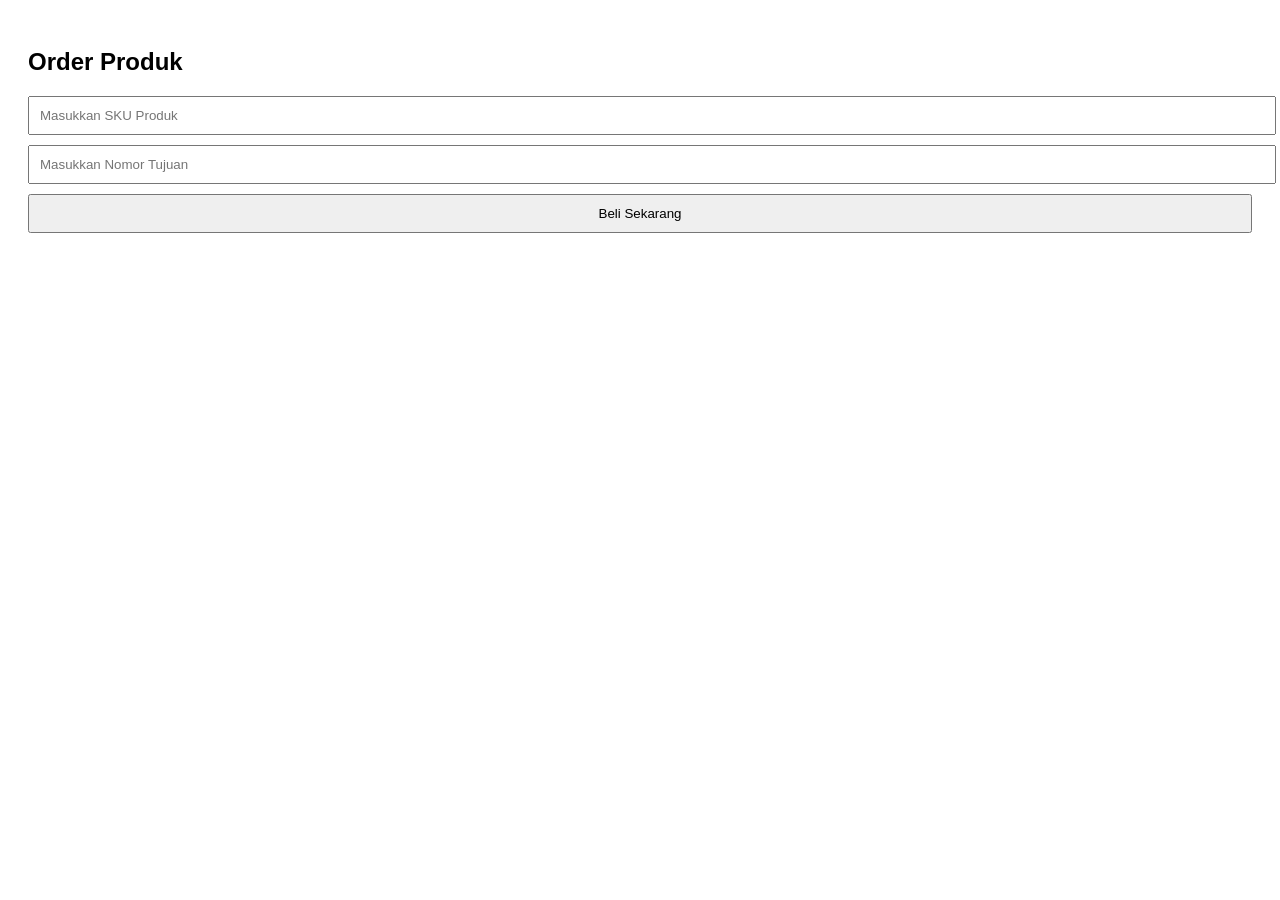
==== index.html @ 1267fb80 "Add files via upload" ====
<!DOCTYPE html>
<html>
<head>
  <meta charset="UTF-8">
  <meta name="viewport" content="width=device-width, initial-scale=1.0">
  <title>Order Form</title>
  <style>
    body { font-family: sans-serif; padding: 20px; }
    input, button { display: block; width: 100%; padding: 10px; margin: 10px 0; }
  </style>
</head>
<body>
  <h2>Order Produk</h2>
  <input type="text" id="sku" placeholder="Masukkan SKU Produk">
  <input type="text" id="tujuan" placeholder="Masukkan Nomor Tujuan">
  <button onclick="kirimOrder()">Beli Sekarang</button>

  <script>
    // GANTI DENGAN URL WEB APP ANDA DARI GOOGLE APPS SCRIPT
    const API_URL = "https://script.google.com/macros/s/AKfycbwaFBjSvjKHlTx7A2gj6KXac9fMoCgUb1Ox3j8fyw6FF_tI7rXYzK_Td2qmSdfHyTf3CA/exec";

    function kirimOrder() {
      const data = {
        action: "order",
        sku: document.getElementById('sku').value,
        tujuan: document.getElementById('tujuan').value
      };

      fetch(API_URL, {
        method: "POST",
        mode: "no-cors",
        headers: { "Content-Type": "application/json" },
        body: JSON.stringify(data)
      })
      .then(() => alert("Pesanan sedang diproses!"))
      .catch(err => alert("Error: " + err));
    }
  </script>
</body>
</html>
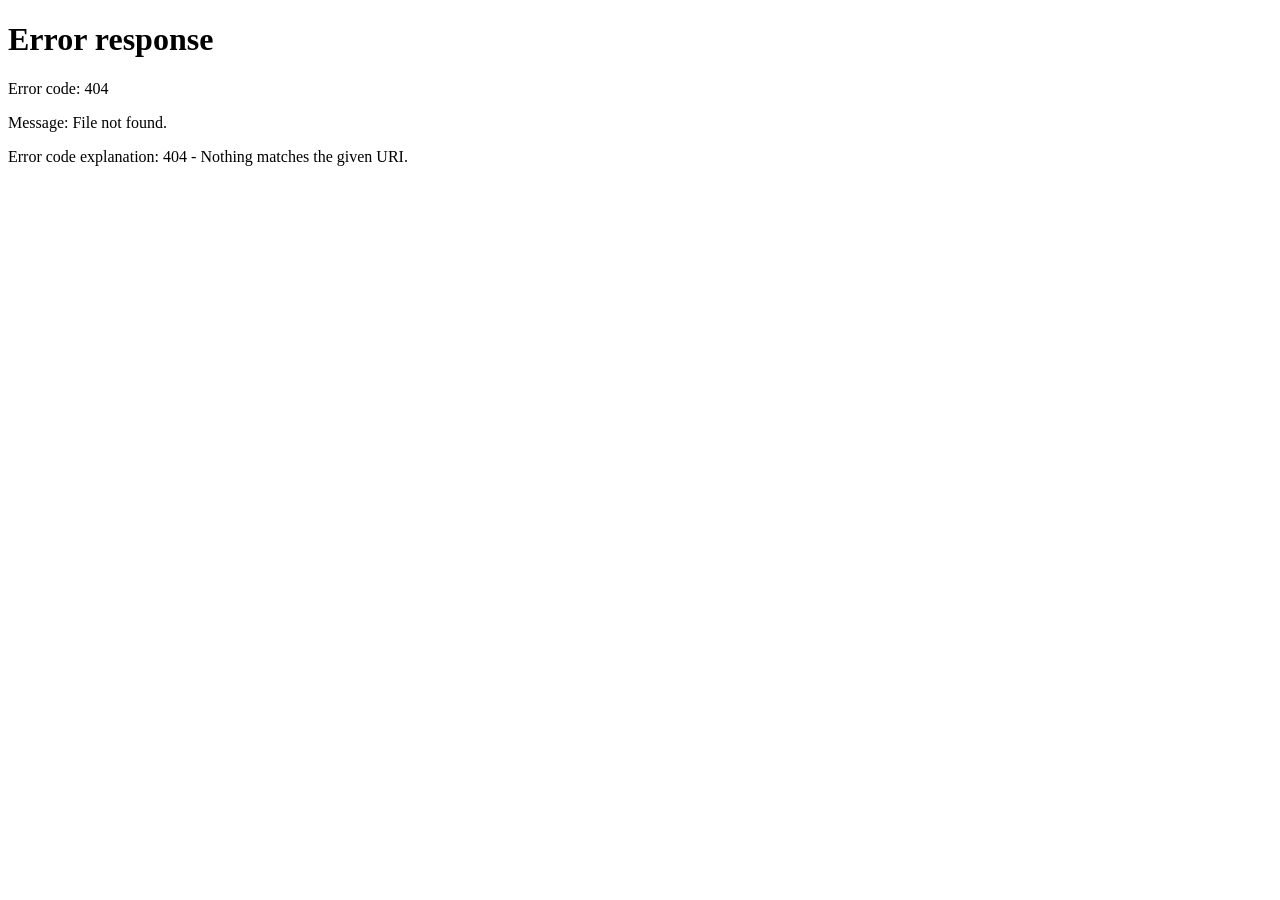
==== commit 27c5e9ab: "Update index.html" ====
--- a/index.html
+++ b/index.html
@@ -1,40 +1,597 @@
 <!DOCTYPE html>
-<html>
+<html lang="id">
 <head>
   <meta charset="UTF-8">
   <meta name="viewport" content="width=device-width, initial-scale=1.0">
-  <title>Order Form</title>
+  <title>Dashboard Member</title>
+  <link rel="stylesheet" href="https://cdnjs.cloudflare.com/ajax/libs/bootstrap/5.3.0/css/bootstrap.min.css">
+  <link rel="stylesheet" href="https://cdnjs.cloudflare.com/ajax/libs/font-awesome/6.4.0/css/all.min.css">
   <style>
-    body { font-family: sans-serif; padding: 20px; }
-    input, button { display: block; width: 100%; padding: 10px; margin: 10px 0; }
+    body { background-color: #f4f6f9; padding-bottom: 90px; overflow-x: hidden; font-family: 'Segoe UI', Tahoma, Geneva, Verdana, sans-serif; }
+    
+    /* FIX HEADER: DESAIN BERSIH & TIDAK MENUMPUK */
+    .navbar { box-shadow: 0 4px 12px rgba(0,0,0,0.15); padding: 10px 15px; background-color: #1e2229; border-bottom: 3px solid #0d6efd; }
+    .user-profile-info { display: flex; flex-direction: column; line-height: 1.2; }
+    .user-profile-info .m-id { font-size: 0.75rem; color: #a0aec0; }
+    .sub-header-bar { background: #2d3748; padding: 10px 15px; display: flex; justify-content: space-between; align-items: center; color: white; box-shadow: inset 0 2px 4px rgba(0,0,0,0.1); }
+    .sub-header-bar .wallet-info { display: flex; align-items: center; gap: 8px; }
+    .sub-header-bar .wallet-info .amount { font-size: 1.2rem; font-weight: 700; color: #2ecc71; }
+    
+    /* STYLING SIDEBAR BUKA TUTUP */
+    .sidebar {
+      position: fixed; top: 0; left: -280px; width: 280px; height: 100%;
+      background-color: #1a202c; color: #fff; z-index: 1050;
+      transition: all 0.3s cubic-bezier(0.4, 0, 0.2, 1); box-shadow: 4px 0 15px rgba(0,0,0,0.3);
+    }
+    .sidebar.active { left: 0; }
+    .sidebar-header { padding: 20px; background-color: #11151c; display: flex; justify-content: space-between; align-items: center; border-bottom: 1px solid #2d3748; }
+    .sidebar-menu { padding: 15px 0; list-style: none; margin: 0; }
+    .sidebar-menu li a {
+      display: block; padding: 12px 20px; color: #e2e8f0; text-decoration: none;
+      font-weight: 500; transition: all 0.2s; border-left: 4px solid transparent;
+    }
+    .sidebar-menu li a:hover, .sidebar-menu li a.active {
+      background-color: #2d3748; color: #fff; border-left-color: #0d6efd;
+    }
+    .submenu { list-style: none; padding-left: 0; background-color: #141822; display: none; }
+    .submenu li a { padding: 10px 20px 10px 40px; font-size: 0.9rem; color: #cbd5e1; }
+    
+    .sidebar-overlay { position: fixed; top: 0; left: 0; width: 100%; height: 100%; background-color: rgba(0,0,0,0.6); z-index: 1040; display: none; backdrop-filter: blur(2px); }
+    .sidebar-overlay.active { display: block; }
+    
+    /* CONTAINER KONTEN */
+    .main-content { padding: 20px 12px; }
+    .panel-section { display: none; }
+    .panel-section.active { display: block; }
+    .table-container { background: white; border-radius: 12px; padding: 16px; box-shadow: 0 4px 6px rgba(0,0,0,0.02); border: 1px solid #e2e8f0; }
+    
+    /* STYLING MODUL LAYANAN CARDS - 4 KOLOM DI PREVIEW LAYAR HP */
+    .grid-layanan { display: grid; grid-template-columns: repeat(2, 1fr); gap: 12px; margin-bottom: 20px; }
+    .card-layanan {
+      background: #ffffff; border: 1px solid #e2e8f0; border-radius: 14px; padding: 15px;
+      text-align: center; cursor: pointer; transition: all 0.2s ease;
+      box-shadow: 0 4px 6px rgba(0,0,0,0.02);
+    }
+    .card-layanan:hover, .card-layanan.active {
+      border-color: #ff4757; background: #fff5f6; transform: translateY(-2px);
+      box-shadow: 0 6px 12px rgba(255, 71, 87, 0.1);
+    }
+    .card-layanan i { font-size: 1.5rem; margin-bottom: 8px; color: #4a5568; }
+    .card-layanan.active i { color: #ff4757; }
+    .card-layanan span { display: block; font-size: 0.8rem; font-weight: 700; text-transform: uppercase; color: #4a5568; }
+
+    /* STYLING SELEKSI BRAND / PROVIDER SCROLL HORIZONTAL */
+    .grid-brand { display: flex; gap: 10px; overflow-x: auto; padding-bottom: 10px; margin-bottom: 20px; -webkit-overflow-scrolling: touch; }
+    .grid-brand::-webkit-scrollbar { height: 4px; }
+    .grid-brand::-webkit-scrollbar-thumb { background: #cbd5e1; border-radius: 4px; }
+    .card-brand {
+      background: white; border: 1px solid #cbd5e1; border-radius: 20px; padding: 6px 16px;
+      font-size: 0.85rem; font-weight: 600; color: #4a5568; white-space: nowrap; cursor: pointer; transition: all 0.2s;
+    }
+    .card-brand:hover, .card-brand.active {
+      background: #ebf8ff; border-color: #3182ce; color: #3182ce; box-shadow: 0 2px 6px rgba(49, 130, 206, 0.2);
+    }
+
+    /* STYLING PILIH PAKET GRID BOX */
+    .grid-paket { display: grid; grid-template-columns: repeat(2, 1fr); gap: 12px; }
+    .card-paket {
+      background: #ffffff; border: 1px solid #e2e8f0; border-radius: 12px; padding: 14px;
+      cursor: pointer; transition: all 0.2s ease; position: relative; box-shadow: 0 2px 4px rgba(0,0,0,0.01);
+    }
+    .card-paket:hover {
+      border-color: #3182ce; background: #ebf8ff; transform: scale(1.02);
+    }
+    .card-paket .nama-pkt { font-size: 0.85rem; font-weight: 600; color: #2d3748; margin-bottom: 4px; display: -webkit-box; -webkit-line-clamp: 2; -webkit-box-orient: vertical; overflow: hidden; height: 36px; line-height: 1.2; }
+    .card-paket .harga-pkt { font-size: 0.9rem; font-weight: 700; color: #e53e3e; }
+    .card-paket .kode-pkt { font-size: 0.65rem; color: #a0aec0; font-family: monospace; }
+
+    /* MENU KERANJANG CHECKOUT / BOTTOM SHEET SLIDE UP */
+    .checkout-sheet {
+      position: fixed; bottom: -100%; left: 0; width: 100%;
+      background: white; border-top-left-radius: 20px; border-top-right-radius: 20px;
+      box-shadow: 0 -8px 24px rgba(0,0,0,0.15); z-index: 1060;
+      transition: bottom 0.3s cubic-bezier(0.4, 0, 0.2, 1); padding: 20px 16px;
+    }
+    .checkout-sheet.show { bottom: 0; }
+    .sheet-handle { width: 50px; height: 5px; background: #cbd5e1; border-radius: 10px; margin: -10px auto 15px auto; }
+
+    /* BADGE STATUS */
+    .badge-sukses { background-color: #198754; }
+    .badge-pending { background-color: #ffc107; color: #000; }
+    .badge-gagal { background-color: #dc3545; }
   </style>
 </head>
 <body>
-  <h2>Order Produk</h2>
-  <input type="text" id="sku" placeholder="Masukkan SKU Produk">
-  <input type="text" id="tujuan" placeholder="Masukkan Nomor Tujuan">
-  <button onclick="kirimOrder()">Beli Sekarang</button>
-
+
+  <div class="sidebar-overlay" id="sidebarOverlay" onclick="toggleSidebar()"></div>
+
+  <div class="sidebar" id="sidebarMenu">
+    <div class="sidebar-header">
+      <h5 class="mb-0 fw-bold text-primary"><i class="fa-solid fa-bars-staggered me-2"></i>Navigasi</h5>
+      <button class="btn btn-sm text-white-50" onclick="toggleSidebar()"><i class="fa-solid fa-xmark fs-4"></i></button>
+    </div>
+    <ul class="sidebar-menu">
+      <li>
+        <a href="#" onclick="toggleSubmenu(event)"><i class="fa-solid fa-box me-2"></i> Daftar Produk <i class="fa-solid fa-chevron-down float-end mt-1" style="font-size: 0.7rem;"></i></a>
+        <ul class="submenu" id="produkSubmenu" style="display: block;">
+          <li><a href="#" id="lnk-prabayar" class="active" onclick="bukaPanel('produk-prabayar', this)">Prabayar (Pulsa/Token)</a></li>
+          <li><a href="#" onclick="bukaPanel('produk-pasca', this)">Pascabayar (Tagihan)</a></li>
+        </ul>
+      </li>
+      <li><a href="#" onclick="bukaPanel('transaksi', this); loadTransaksi()"><i class="fa-solid fa-clock-rotate-left me-2"></i> Riwayat Transaksi</a></li>
+      <li><a href="#" onclick="bukaPanel('deposit', this); loadDeposit()"><i class="fa-solid fa-money-bill-transfer me-2"></i> Riwayat Deposit</a></li>
+      <li><a href="#" onclick="bukaPanel('support', this)"><i class="fa-solid fa-headset me-2"></i> Support Admin</a></li>
+    </ul>
+  </div>
+
+  <nav class="navbar navbar-dark sticky-top container-fluid">
+    <div class="d-flex justify-content-between w-100 align-items-center">
+      <div class="d-flex align-items-center gap-3">
+        <button class="btn text-white p-0 fs-4" onclick="toggleSidebar()"><i class="fa-solid fa-bars"></i></button>
+        <div class="user-profile-info text-white">
+          <span class="fw-bold fs-6"><i class="fa-solid fa-circle-user text-info me-1"></i> <span id="sessUser">...</span></span>
+          <span class="m-id">ID: <span id="sessId">-</span></span>
+        </div>
+      </div>
+      <button class="btn btn-sm btn-outline-light border-0 opacity-75" onclick="logout()" title="Logout">
+        <i class="fa-solid fa-right-from-bracket fs-5 text-danger"></i>
+      </button>
+    </div>
+  </nav>
+
+  <div class="sub-header-bar container-fluid">
+    <div class="wallet-info">
+      <i class="fa-solid fa-wallet text-warning fs-5"></i>
+      <div class="d-flex flex-column">
+        <span style="font-size: 0.7rem; color: #cbd5e1; text-transform: uppercase; letter-spacing: 0.5px;">Saldo Akun</span>
+        <span class="amount" id="sessSaldo">Rp 0</span>
+      </div>
+    </div>
+    <button class="btn btn-success btn-sm fw-bold px-3 py-1.5 shadow-sm" data-bs-toggle="modal" data-bs-target="#modalTopUp">
+      <i class="fa-solid fa-square-plus me-1"></i>Isi Saldo
+    </button>
+  </div>
+
+  <div class="container main-content">
+    
+    <div class="panel-section active" id="panel-produk-prabayar">
+      
+      <small class="text-muted fw-bold d-block mb-2" style="letter-spacing: 0.5px;">MODUL LAYANAN</small>
+      <div class="grid-layanan">
+        <div class="card-layanan active" onclick="pilihLayanan('PULSA', this)">
+          <i class="fa-solid fa-comment-dollar"></i>
+          <span>PULSA REGULER</span>
+        </div>
+        <div class="card-layanan" onclick="pilihLayanan('DATA', this)">
+          <i class="fa-solid fa-globe"></i>
+          <span>KUOTA DATA</span>
+        </div>
+        <div class="card-layanan" onclick="pilihLayanan('TOKEN_LISTRIK', this)">
+          <i class="fa-solid fa-bolt"></i>
+          <span>TOKEN PLN</span>
+        </div>
+        <div class="card-layanan" onclick="pilihLayanan('E_MONEY', this)">
+          <i class="fa-solid fa-wallet"></i>
+          <span>E-WALLET</span>
+        </div>
+        <div class="card-layanan" style="grid-column: span 2;" onclick="pilihLayanan('GAMES', this)">
+          <i class="fa-solid fa-gamepad"></i>
+          <span>GAMES / DIAMOND TOP UP</span>
+        </div>
+      </div>
+
+      <small class="text-muted fw-bold d-block mb-2" style="letter-spacing: 0.5px;">PILIH PROVIDER</small>
+      <div class="grid-brand" id="containerBrand">
+        </div>
+
+      <small class="text-muted fw-bold d-block mb-2" style="letter-spacing: 0.5px;">PILIH PAKET</small>
+      <div class="grid-paket" id="containerPaket">
+        <div class="text-center py-4 text-muted w-100" style="grid-column: span 2;">Memuat data produk...</div>
+      </div>
+
+    </div>
+
+    <div class="panel-section" id="panel-produk-pasca">
+      <div class="table-container text-center py-5 text-muted card bg-white border-0 shadow-sm">
+        <i class="fa-solid fa-screwdriver-wrench display-5 mb-3 text-secondary"></i>
+        <h6 class="fw-bold">Layanan Pascabayar</h6>
+        <p class="small mb-0">Fitur pembayaran Tagihan BPJS, PDAM, dan PLN Pasca segera hadir.</p>
+      </div>
+    </div>
+
+    <div class="panel-section" id="panel-transaksi">
+      <div class="table-container">
+        <h5 class="mb-3 fw-bold text-dark fs-6"><i class="fa-solid fa-file-invoice text-danger me-1"></i> Riwayat Transaksi Anda</h5>
+        <div class="table-responsive">
+          <table class="table table-hover align-middle" style="font-size: 0.85rem;">
+            <thead class="table-light">
+              <tr><th>Order ID</th><th>Tujuan</th><th>Produk</th><th>Total</th><th>Bayar</th><th>Kirim</th><th>Waktu</th></tr>
+            </thead>
+            <tbody id="tabelTransaksi">
+              <tr><td colspan="7" class="text-center py-3 text-muted">Memuat data transaksi...</td></tr>
+            </tbody>
+          </table>
+        </div>
+      </div>
+    </div>
+
+    <div class="panel-section" id="panel-deposit">
+      <div class="table-container">
+        <h5 class="mb-3 fw-bold text-dark fs-6"><i class="fa-solid fa-receipt text-primary me-1"></i> Log Permintaan Top Up</h5>
+        <div class="table-responsive">
+          <table class="table table-hover align-middle" style="font-size: 0.85rem;">
+            <thead class="table-light">
+              <tr><th>ID</th><th>Jumlah</th><th>Metode</th><th>Status</th><th>Waktu</th></tr>
+            </thead>
+            <tbody id="tabelDeposit">
+              <tr><td colspan="5" class="text-center py-3 text-muted">Memuat data deposit...</td></tr>
+            </tbody>
+          </table>
+        </div>
+      </div>
+    </div>
+
+    <div class="panel-section" id="panel-support">
+      <div class="card p-4 border-0 shadow-sm" style="border-radius: 12px; background: white;">
+        <h5 class="fw-bold mb-1 text-dark">Customer Support Admin</h5>
+        <p class="text-muted small mb-4">Butuh bantuan transaksi atau konfirmasi mendesak? Hubungi kami langsung:</p>
+        <div class="d-flex flex-column gap-3">
+          <div class="p-3 bg-light rounded d-flex align-items-center justify-content-between">
+            <div class="d-flex align-items-center gap-3">
+              <span class="fs-2 text-success"><i class="fa-brands fa-whatsapp"></i></span>
+              <div>
+                <h6 class="mb-0 fw-bold small">WhatsApp Admin</h6>
+                <small class="text-muted">Online Jam 08:00 - 22:00 WIB</small>
+              </div>
+            </div>
+            <a href="https://wa.me/628123456789" target="_blank" class="btn btn-sm btn-success px-3 fw-bold">Chat</a>
+          </div>
+        </div>
+      </div>
+    </div>
+
+  </div>
+
+  <div class="checkout-sheet" id="basketSheet">
+    <div class="sheet-handle"></div>
+    <div class="d-flex justify-content-between align-items-start mb-3">
+      <div>
+        <span class="badge bg-danger mb-1" id="cartKode">KODE</span>
+        <h6 class="fw-bold text-dark mb-0" id="cartNama">Nama Paket Produk Jualan</h6>
+      </div>
+      <button class="btn-close bg-light p-2 rounded-circle" style="font-size:0.75rem;" onclick="tutupKeranjang()"></button>
+    </div>
+    
+    <div class="mb-3">
+      <label class="form-label small fw-bold text-secondary mb-1">Nomor Tujuan / No. HP / ID Game</label>
+      <div class="input-group">
+        <span class="input-group-text bg-light text-muted"><i class="fa-solid fa-address-card"></i></span>
+        <input type="text" id="targetNumber" class="form-control" placeholder="Contoh: 0812xxxxxxxx / ID Game" autocomplete="off">
+      </div>
+    </div>
+
+    <div class="p-3 bg-light rounded-3 d-flex justify-content-between align-items-center mb-3">
+      <span class="small fw-semibold text-muted">Total Pembayaran:</span>
+      <h5 class="fw-bold text-danger mb-0" id="cartHarga">Rp 0</h5>
+    </div>
+
+    <button class="btn btn-danger w-100 fw-bold py-2.5 shadow-sm" id="btnEksekusiBeli" onclick="kirimTransaksiServer()">
+      <i class="fa-solid fa-basket-shopping me-2"></i>CHECKOUT SEKARANG
+    </button>
+  </div>
+
+  <div class="modal fade" id="modalTopUp" tabindex="-1" aria-hidden="true">
+    <div class="modal-dialog modal-dialog-centered modal-sm">
+      <div class="modal-content">
+        <div class="modal-header py-2.5">
+          <h6 class="modal-title fw-bold">Formulir Isian Top Up</h6>
+          <button type="button" class="btn-close" data-bs-shadow="none" data-bs-dismiss="modal"></button>
+        </div>
+        <form id="formTopUp">
+          <div class="modal-body" style="font-size: 0.9rem;">
+            <div id="alertTopUp" class="alert d-none py-2 mb-2" style="font-size:0.8rem;"></div>
+            <div class="mb-2">
+              <label class="form-label fw-bold mb-1">Jumlah Top Up (Rp)</label>
+              <input type="number" id="depJumlah" class="form-control form-control-sm" placeholder="10000" required min="10000">
+            </div>
+            <div class="mb-3">
+              <label class="form-label fw-bold mb-1">Pilihan Rekening Transfer</label>
+              <select id="depMetode" class="form-select form-select-sm" required>
+                <option value="" disabled selected>-- Pilih Tujuan Transfer --</option>
+                <option value="DANA - 081234567xxx">DANA Admin (081234567xxx)</option>
+                <option value="BRI - 1234-5678-xxx">BANK BRI (1234-5678-xxx)</option>
+              </select>
+            </div>
+            <div class="alert alert-warning py-2 mb-0" style="font-size: 0.75rem; border-radius:8px;">
+              <i class="fa-solid fa-circle-info me-1"></i> Transfer dulu ke rekening terkait, lalu klik konfirmasi. Saldo diproses secara manual oleh admin.
+            </div>
+          </div>
+          <div class="modal-footer py-1.5">
+            <button type="button" class="btn btn-secondary btn-sm" data-bs-dismiss="modal">Batal</button>
+            <button type="submit" id="btnSubmitTopUp" class="btn btn-success btn-sm fw-bold">Kirim Bukti</button>
+          </div>
+        </form>
+      </div>
+    </div>
+  </div>
+
+  <script src="https://cdnjs.cloudflare.com/ajax/libs/bootstrap/5.3.0/js/bootstrap.bundle.min.js"></script>
   <script>
-    // GANTI DENGAN URL WEB APP ANDA DARI GOOGLE APPS SCRIPT
-    const API_URL = "https://script.google.com/macros/s/AKfycbwaFBjSvjKHlTx7A2gj6KXac9fMoCgUb1Ox3j8fyw6FF_tI7rXYzK_Td2qmSdfHyTf3CA/exec";
-
-    function kirimOrder() {
-      const data = {
-        action: "order",
-        sku: document.getElementById('sku').value,
-        tujuan: document.getElementById('tujuan').value
+    const API_URL = "https://script.google.com/macros/s/AKfycbwaFBjSvjKHlTx7A2gj6KXac9fMoCgUb1Ox3j8fyw6FF_tI7rXYzK_Td2qmSdfHyTf3CA/exec"; 
+
+    const sessionData = localStorage.getItem('user_session');
+    let currentUser = "";
+    let dataMasterProduk = []; 
+    let kategoriAktif = "PULSA"; 
+    let selectedProduct = null; // Variabel penyimpan item aktif di keranjang
+
+    if (!sessionData) {
+      window.location.href = "login.html";
+    } else {
+      const user = JSON.parse(sessionData);
+      currentUser = user.username;
+      document.getElementById('sessUser').innerText = user.username;
+      document.getElementById('sessId').innerText = user.id;
+      muatSaldoTerbaru(user.username);
+      loadProduk();
+    }
+
+    function toggleSidebar() {
+      document.getElementById('sidebarMenu').classList.toggle('active');
+      document.getElementById('sidebarOverlay').classList.toggle('active');
+    }
+
+    function toggleSubmenu(e) {
+      e.preventDefault();
+      const sub = document.getElementById('produkSubmenu');
+      sub.style.display = (sub.style.display === 'block') ? 'none' : 'block';
+    }
+
+    function bukaPanel(panelId, elementLink) {
+      document.querySelectorAll('.panel-section').forEach(p => p.classList.remove('active'));
+      document.getElementById('panel-' + panelId).classList.add('active');
+      document.querySelectorAll('.sidebar-menu li a, .submenu li a').forEach(a => a.classList.remove('active'));
+      if(elementLink) elementLink.classList.add('active');
+      tutupKeranjang();
+      toggleSidebar();
+    }
+
+    function muatSaldoTerbaru(username) {
+      fetch(API_URL, { method: 'POST', body: JSON.stringify({ action: 'ambil_saldo', username: username }) })
+      .then(res => res.json()).then(res => {
+        if(res.success) {
+          document.getElementById('sessSaldo').innerText = 'Rp ' + (parseInt(res.saldo, 10) || 0).toLocaleString('id-ID');
+        }
+      });
+    }
+
+    function loadProduk() {
+      fetch(API_URL, { method: 'POST', body: JSON.stringify({ action: 'tarik_produk' }) })
+      .then(res => res.json()).then(res => {
+        if(res.success && res.data.length > 0) {
+          dataMasterProduk = res.data; 
+          generateBrandByKategori(kategoriAktif); 
+        } else {
+          document.getElementById('containerPaket').innerHTML = `<div class="text-center py-3 text-muted w-100" style="grid-column: span 2;">Tidak ada produk aktif di database.</div>`;
+        }
+      });
+    }
+
+    function pilihLayanan(namaKategori, elementBtn) {
+      document.querySelectorAll('.card-layanan').forEach(c => c.classList.remove('active'));
+      elementBtn.classList.add('active');
+      tutupKeranjang();
+      
+      kategoriAktif = namaKategori;
+      generateBrandByKategori(kategoriAktif);
+    }
+
+    function generateBrandByKategori(kategori) {
+      const containerBrand = document.getElementById('containerBrand');
+      containerBrand.innerHTML = "";
+      
+      const produkFilterKategori = dataMasterProduk.filter(p => {
+        let katSheet = (p.kategori || "").toLowerCase().trim();
+        
+        if (kategori === 'PULSA') return katSheet === 'pulsa';
+        if (kategori === 'DATA') return katSheet === 'data';
+        if (kategori === 'E_MONEY') return katSheet === 'e-money' || katSheet === 'ewallet';
+        if (kategori === 'TOKEN_LISTRIK') return katSheet === 'token' || katSheet.includes('pln');
+        if (kategori === 'GAMES') return katSheet === 'games';
+        return false;
+      });
+      
+      const daftarBrandUnik = [...new Set(produkFilterKategori.map(p => (p.brand || "LAINNYA").toUpperCase().trim()))];
+      
+      if(daftarBrandUnik.length === 0) {
+        containerBrand.innerHTML = `<span class="text-muted small px-2">Provider belum tersedia.</span>`;
+        document.getElementById('containerPaket').innerHTML = `<div class="text-center py-4 text-muted w-100" style="grid-column: span 2;">Paket produk kosong.</div>`;
+        return;
+      }
+      
+      daftarBrandUnik.forEach((brandName, index) => {
+        let activeClass = index === 0 ? "active" : "";
+        containerBrand.innerHTML += `<div class="card-brand ${activeClass}" onclick="pilihBrand('${brandName}', this)">${brandName}</div>`;
+      });
+      
+      pilihBrand(daftarBrandUnik[0], containerBrand.querySelector('.card-brand.active'));
+    }
+
+    function pilihBrand(namaBrand, elementBtn) {
+      if(!elementBtn) return;
+      document.querySelectorAll('.card-brand').forEach(b => b.classList.remove('active'));
+      elementBtn.classList.add('active');
+      
+      const containerPaket = document.getElementById('containerPaket');
+      containerPaket.innerHTML = "";
+      
+      const hasilAkhir = dataMasterProduk.filter(p => {
+        let katSheet = (p.kategori || "").toLowerCase().trim();
+        let brandSheet = (p.brand || "LAINNYA").toUpperCase().trim();
+        
+        let cocokKategori = false;
+        if (kategoriAktif === 'PULSA') cocokKategori = katSheet === 'pulsa';
+        else if (kategoriAktif === 'DATA') cocokKategori = katSheet === 'data';
+        else if (kategoriAktif === 'E_MONEY') cocokKategori = katSheet === 'e-money' || katSheet === 'ewallet';
+        else if (kategoriAktif === 'TOKEN_LISTRIK') cocokKategori = katSheet === 'token' || katSheet.includes('pln');
+        else if (kategoriAktif === 'GAMES') cocokKategori = katSheet === 'games';
+        
+        return cocokKategori && brandSheet === namaBrand.toUpperCase();
+      });
+      
+      if(hasilAkhir.length === 0) {
+        containerPaket.innerHTML = `<div class="text-center py-4 text-muted w-100" style="grid-column: span 2;">Paket tidak tersedia.</div>`;
+        return;
+      }
+      
+      hasilAkhir.forEach(p => {
+        containerPaket.innerHTML += `
+          <div class="card-paket" onclick="bukaKeranjang('${p.kode}', '${p.nama}', '${p.harga}')">
+            <div class="nama-pkt">${p.nama}</div>
+            <div class="harga-pkt">Rp ${Number(p.harga).toLocaleString('id-ID')}</div>
+            <div class="kode-pkt">${p.kode}</div>
+          </div>
+        `;
+      });
+    }
+
+    /* FUNGSI KONTROL KERANJANG (BOTTOM SHEET) */
+    function bukaKeranjang(kode, nama, harga) {
+      selectedProduct = { kode: kode, nama: nama, harga: harga };
+      
+      document.getElementById('cartKode').innerText = kode;
+      document.getElementById('cartNama').innerText = nama;
+      document.getElementById('cartHarga').innerText = "Rp " + Number(harga).toLocaleString('id-ID');
+      document.getElementById('targetNumber').value = ""; // Reset form input tujuan
+      
+      document.getElementById('basketSheet').classList.add('show');
+    }
+
+    function tutupKeranjang() {
+      document.getElementById('basketSheet').classList.remove('show');
+      selectedProduct = null;
+    }
+
+    /* FUNGSI KIRIM ORDER CHECKOUT KE GOOGLE APPS SCRIPT (DIPERBARUI DENGAN DOUBLE PAYLOAD) */
+    function kirimTransaksiServer() {
+      const nomorTujuan = document.getElementById('targetNumber').value.trim();
+      const btn = document.getElementById('btnEksekusiBeli');
+      
+      if (!nomorTujuan) {
+        alert("Mohon masukkan nomor HP tujuan atau ID target Transaksi!");
+        return;
+      }
+      
+      if (!selectedProduct) {
+        alert("Data produk bermasalah. Silakan pilih paket ulang.");
+        return;
+      }
+
+      if (!confirm(`Konfirmasi Pembelian?\n\nProduk: ${selectedProduct.nama}\nTujuan: ${nomorTujuan}\nTotal: Rp ${Number(selectedProduct.harga).toLocaleString('id-ID')}\n\nLanjutkan potongan saldo?`)) {
+        return;
+      }
+
+      btn.disabled = true;
+      btn.innerHTML = `<span class="spinner-border spinner-border-sm me-2"></span>Memproses Order...`;
+
+      // MENGIRIM KEDUA VERSI UTK MEMASTIKAN KODE.GS BISA MENERIMA VARIABEL MANAPUN
+      const payload = {
+        action: "proses_order_member", 
+        username: currentUser,
+        
+        // Skenario Variabel A
+        kode_produk: selectedProduct.kode,
+        nomor_hp: nomorTujuan,
+        total_bayar: selectedProduct.harga,
+        
+        // Skenario Variabel B (Cadangan Struktur Apps Script Lama)
+        kode: selectedProduct.kode,
+        tujuan: nomorTujuan,
+        nomor: nomorTujuan,
+        harga: selectedProduct.harga,
+        total: selectedProduct.harga
       };
 
       fetch(API_URL, {
         method: "POST",
-        mode: "no-cors",
-        headers: { "Content-Type": "application/json" },
-        body: JSON.stringify(data)
+        body: JSON.stringify(payload)
       })
-      .then(() => alert("Pesanan sedang diproses!"))
-      .catch(err => alert("Error: " + err));
-    }
+      .then(res => res.json())
+      .then(res => {
+        btn.disabled = false;
+        btn.innerHTML = `<i class="fa-solid fa-basket-shopping me-2"></i>CHECKOUT SEKARANG`;
+        
+        if (res.success) {
+          alert(`🎉 Transaksi Berhasil Diajukan!\nOrder ID: ${res.orderId || '-'}\n\nStatus: Pending/Proses. Silakan cek menu Riwayat Transaksi.`);
+          tutupKeranjang();
+          muatSaldoTerbaru(currentUser); // Refresh sisa saldo di atas dashboard
+        } else {
+          // Jika server menolak dengan pesan terstruktur
+          alert(`❌ Transaksi Gagal!\nAlasan: ${res.message || res.error || 'Request ditolak server'}`);
+        }
+      })
+      .catch(err => {
+        btn.disabled = false;
+        btn.innerHTML = `<i class="fa-solid fa-basket-shopping me-2"></i>CHECKOUT SEKARANG`;
+        alert("Terjadi gangguan jaringan atau nama 'action' di server tidak merespons valid.");
+      });
+    }
+
+    // FORM DEPOSIT / TOP UP ACTION
+    document.getElementById('formTopUp').addEventListener('submit', function(e) {
+      e.preventDefault();
+      const btn = document.getElementById('btnSubmitTopUp');
+      const alertBox = document.getElementById('alertTopUp');
+      btn.disabled = true; btn.innerText = 'Mengirim...';
+      fetch(API_URL, {
+        method: 'POST',
+        body: JSON.stringify({ action: 'ajukan_topup', username: currentUser, jumlah: document.getElementById('depJumlah').value, metode: document.getElementById('depMetode').value })
+      })
+      .then(res => res.json()).then(res => {
+        btn.disabled = false; btn.innerText = 'Kirim Bukti';
+        alertBox.className = "alert " + (res.success ? "alert-success" : "alert-danger");
+        alertBox.innerText = res.message; alertBox.classList.remove('d-none');
+        if(res.success) {
+          document.getElementById('formTopUp').reset();
+          setTimeout(() => {
+            bootstrap.Modal.getInstance(document.getElementById('modalTopUp')).hide();
+            alertBox.classList.add('d-none');
+            loadDeposit();
+          }, 1800);
+        }
+      });
+    });
+
+    function loadTransaksi() {
+      document.getElementById('tabelTransaksi').innerHTML = `<tr><td colspan="7" class="text-center py-3 text-muted">Memuat data transaksi...</td></tr>`;
+      fetch(API_URL, { method: 'POST', body: JSON.stringify({ action: 'pull_transaksi', username: currentUser }) })
+      .then(res => res.json()).then(res => {
+        const tbody = document.getElementById('tabelTransaksi'); tbody.innerHTML = "";
+        if(res.success && res.data.length > 0) {
+          res.data.forEach(t => {
+            let badgeBayar = t.statusBayar.toLowerCase() === 'lunas' ? 'badge-sukses' : 'badge-pending';
+            let badgeKirim = t.statusKirim.toLowerCase() === 'sukses' ? 'badge-sukses' : (t.statusKirim.toLowerCase() === 'pending' ? 'badge-pending' : 'badge-gagal');
+            tbody.innerHTML += `<tr><td><small class="text-muted">${t.orderId}</small></td><td>${t.nomorHp}</td><td><span class="badge bg-dark">${t.kodeProduk}</span></td><td>Rp ${Number(t.totalBayar).toLocaleString('id-ID')}</td><td><span class="badge ${badgeBayar}">${t.statusBayar}</span></td><td><span class="badge ${badgeKirim}">${t.statusKirim}</span></td><td><small class="text-muted">${t.waktu}</small></td></tr>`;
+          });
+        } else { tbody.innerHTML = `<tr><td colspan="7" class="text-center text-muted py-3">Belum ada riwayat transaksi.</td></tr>`; }
+      });
+    }
+
+    function loadDeposit() {
+      document.getElementById('tabelDeposit').innerHTML = `<tr><td colspan="5" class="text-center py-3 text-muted">Memuat data deposit...</td></tr>`;
+      fetch(API_URL, { method: 'POST', body: JSON.stringify({ action: 'pull_deposit', username: currentUser }) })
+      .then(res => res.json()).then(res => {
+        const tbody = document.getElementById('tabelDeposit').innerHTML = "";
+        if(res.success && res.data.length > 0) {
+          res.data.forEach(d => {
+            let badgeStatus = d.status.toLowerCase() === 'sukses' ? 'badge-sukses' : (d.status.toLowerCase() === 'pending' ? 'badge-pending' : 'badge-gagal');
+            tbody.innerHTML += `<tr><td><small class="text-muted">${d.id}</small></td><td><strong>Rp ${Number(d.jumlah).toLocaleString('id-ID')}</strong></td><td><span class="badge bg-info text-dark" style="font-size:0.75rem;">${d.metode}</span></td><td><span class="badge ${badgeStatus}">${d.status}</span></td><td><small class="text-muted">${d.waktu}</small></td></tr>`;
+          });
+        } else { tbody.innerHTML = `<tr><td colspan="5" class="text-center text-muted py-3">Belum ada riwayat top up.</td></tr>`; }
+      });
+    }
+
+    function logout() { localStorage.removeItem('user_session'); window.location.href = "login.html"; }
   </script>
 </body>
-</html>+</html>
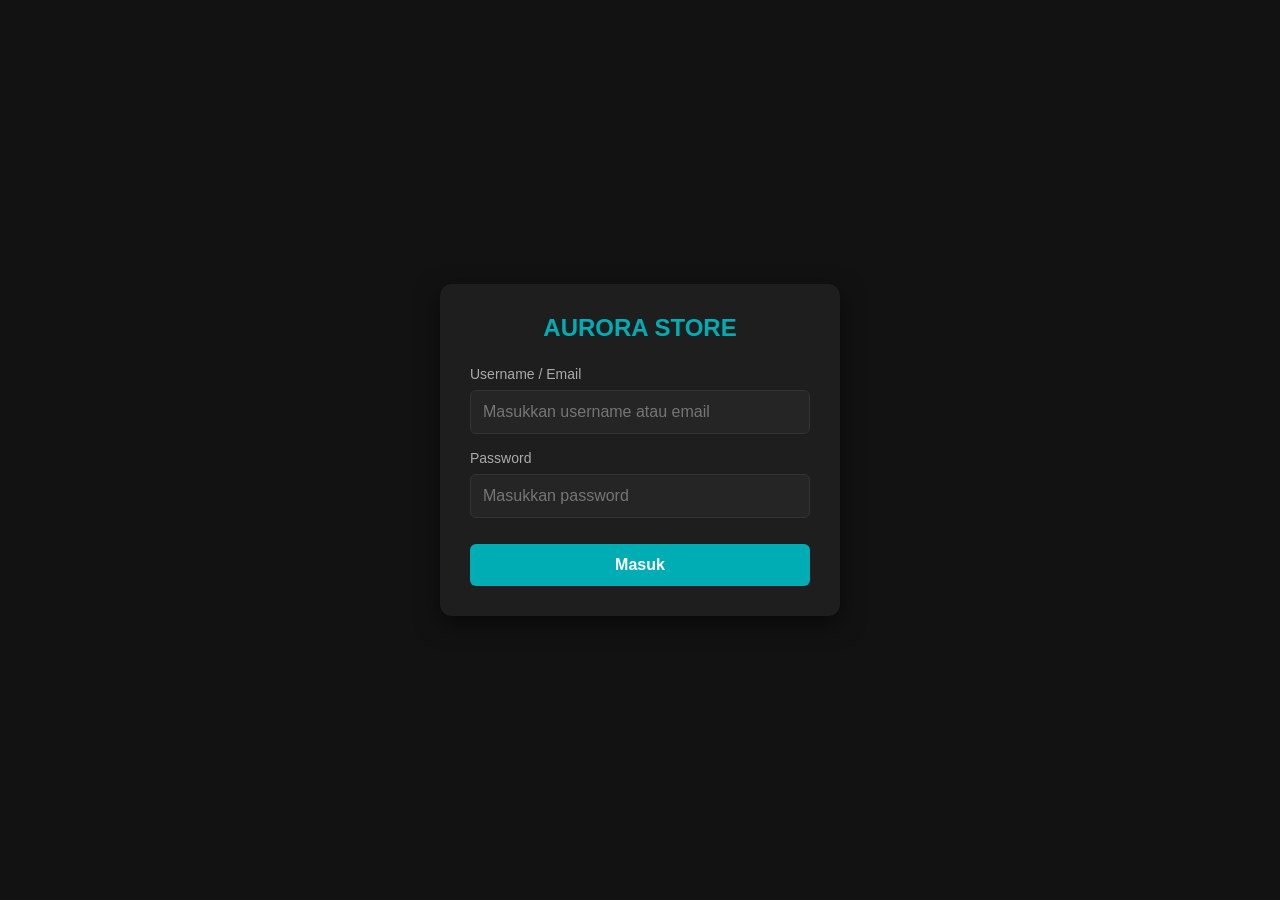
==== commit 344c6611: "Update index.html" ====
--- a/index.html
+++ b/index.html
@@ -1,597 +1,125 @@
 <!DOCTYPE html>
 <html lang="id">
 <head>
-  <meta charset="UTF-8">
-  <meta name="viewport" content="width=device-width, initial-scale=1.0">
-  <title>Dashboard Member</title>
-  <link rel="stylesheet" href="https://cdnjs.cloudflare.com/ajax/libs/bootstrap/5.3.0/css/bootstrap.min.css">
-  <link rel="stylesheet" href="https://cdnjs.cloudflare.com/ajax/libs/font-awesome/6.4.0/css/all.min.css">
-  <style>
-    body { background-color: #f4f6f9; padding-bottom: 90px; overflow-x: hidden; font-family: 'Segoe UI', Tahoma, Geneva, Verdana, sans-serif; }
-    
-    /* FIX HEADER: DESAIN BERSIH & TIDAK MENUMPUK */
-    .navbar { box-shadow: 0 4px 12px rgba(0,0,0,0.15); padding: 10px 15px; background-color: #1e2229; border-bottom: 3px solid #0d6efd; }
-    .user-profile-info { display: flex; flex-direction: column; line-height: 1.2; }
-    .user-profile-info .m-id { font-size: 0.75rem; color: #a0aec0; }
-    .sub-header-bar { background: #2d3748; padding: 10px 15px; display: flex; justify-content: space-between; align-items: center; color: white; box-shadow: inset 0 2px 4px rgba(0,0,0,0.1); }
-    .sub-header-bar .wallet-info { display: flex; align-items: center; gap: 8px; }
-    .sub-header-bar .wallet-info .amount { font-size: 1.2rem; font-weight: 700; color: #2ecc71; }
-    
-    /* STYLING SIDEBAR BUKA TUTUP */
-    .sidebar {
-      position: fixed; top: 0; left: -280px; width: 280px; height: 100%;
-      background-color: #1a202c; color: #fff; z-index: 1050;
-      transition: all 0.3s cubic-bezier(0.4, 0, 0.2, 1); box-shadow: 4px 0 15px rgba(0,0,0,0.3);
-    }
-    .sidebar.active { left: 0; }
-    .sidebar-header { padding: 20px; background-color: #11151c; display: flex; justify-content: space-between; align-items: center; border-bottom: 1px solid #2d3748; }
-    .sidebar-menu { padding: 15px 0; list-style: none; margin: 0; }
-    .sidebar-menu li a {
-      display: block; padding: 12px 20px; color: #e2e8f0; text-decoration: none;
-      font-weight: 500; transition: all 0.2s; border-left: 4px solid transparent;
-    }
-    .sidebar-menu li a:hover, .sidebar-menu li a.active {
-      background-color: #2d3748; color: #fff; border-left-color: #0d6efd;
-    }
-    .submenu { list-style: none; padding-left: 0; background-color: #141822; display: none; }
-    .submenu li a { padding: 10px 20px 10px 40px; font-size: 0.9rem; color: #cbd5e1; }
-    
-    .sidebar-overlay { position: fixed; top: 0; left: 0; width: 100%; height: 100%; background-color: rgba(0,0,0,0.6); z-index: 1040; display: none; backdrop-filter: blur(2px); }
-    .sidebar-overlay.active { display: block; }
-    
-    /* CONTAINER KONTEN */
-    .main-content { padding: 20px 12px; }
-    .panel-section { display: none; }
-    .panel-section.active { display: block; }
-    .table-container { background: white; border-radius: 12px; padding: 16px; box-shadow: 0 4px 6px rgba(0,0,0,0.02); border: 1px solid #e2e8f0; }
-    
-    /* STYLING MODUL LAYANAN CARDS - 4 KOLOM DI PREVIEW LAYAR HP */
-    .grid-layanan { display: grid; grid-template-columns: repeat(2, 1fr); gap: 12px; margin-bottom: 20px; }
-    .card-layanan {
-      background: #ffffff; border: 1px solid #e2e8f0; border-radius: 14px; padding: 15px;
-      text-align: center; cursor: pointer; transition: all 0.2s ease;
-      box-shadow: 0 4px 6px rgba(0,0,0,0.02);
-    }
-    .card-layanan:hover, .card-layanan.active {
-      border-color: #ff4757; background: #fff5f6; transform: translateY(-2px);
-      box-shadow: 0 6px 12px rgba(255, 71, 87, 0.1);
-    }
-    .card-layanan i { font-size: 1.5rem; margin-bottom: 8px; color: #4a5568; }
-    .card-layanan.active i { color: #ff4757; }
-    .card-layanan span { display: block; font-size: 0.8rem; font-weight: 700; text-transform: uppercase; color: #4a5568; }
-
-    /* STYLING SELEKSI BRAND / PROVIDER SCROLL HORIZONTAL */
-    .grid-brand { display: flex; gap: 10px; overflow-x: auto; padding-bottom: 10px; margin-bottom: 20px; -webkit-overflow-scrolling: touch; }
-    .grid-brand::-webkit-scrollbar { height: 4px; }
-    .grid-brand::-webkit-scrollbar-thumb { background: #cbd5e1; border-radius: 4px; }
-    .card-brand {
-      background: white; border: 1px solid #cbd5e1; border-radius: 20px; padding: 6px 16px;
-      font-size: 0.85rem; font-weight: 600; color: #4a5568; white-space: nowrap; cursor: pointer; transition: all 0.2s;
-    }
-    .card-brand:hover, .card-brand.active {
-      background: #ebf8ff; border-color: #3182ce; color: #3182ce; box-shadow: 0 2px 6px rgba(49, 130, 206, 0.2);
-    }
-
-    /* STYLING PILIH PAKET GRID BOX */
-    .grid-paket { display: grid; grid-template-columns: repeat(2, 1fr); gap: 12px; }
-    .card-paket {
-      background: #ffffff; border: 1px solid #e2e8f0; border-radius: 12px; padding: 14px;
-      cursor: pointer; transition: all 0.2s ease; position: relative; box-shadow: 0 2px 4px rgba(0,0,0,0.01);
-    }
-    .card-paket:hover {
-      border-color: #3182ce; background: #ebf8ff; transform: scale(1.02);
-    }
-    .card-paket .nama-pkt { font-size: 0.85rem; font-weight: 600; color: #2d3748; margin-bottom: 4px; display: -webkit-box; -webkit-line-clamp: 2; -webkit-box-orient: vertical; overflow: hidden; height: 36px; line-height: 1.2; }
-    .card-paket .harga-pkt { font-size: 0.9rem; font-weight: 700; color: #e53e3e; }
-    .card-paket .kode-pkt { font-size: 0.65rem; color: #a0aec0; font-family: monospace; }
-
-    /* MENU KERANJANG CHECKOUT / BOTTOM SHEET SLIDE UP */
-    .checkout-sheet {
-      position: fixed; bottom: -100%; left: 0; width: 100%;
-      background: white; border-top-left-radius: 20px; border-top-right-radius: 20px;
-      box-shadow: 0 -8px 24px rgba(0,0,0,0.15); z-index: 1060;
-      transition: bottom 0.3s cubic-bezier(0.4, 0, 0.2, 1); padding: 20px 16px;
-    }
-    .checkout-sheet.show { bottom: 0; }
-    .sheet-handle { width: 50px; height: 5px; background: #cbd5e1; border-radius: 10px; margin: -10px auto 15px auto; }
-
-    /* BADGE STATUS */
-    .badge-sukses { background-color: #198754; }
-    .badge-pending { background-color: #ffc107; color: #000; }
-    .badge-gagal { background-color: #dc3545; }
-  </style>
+    <meta charset="UTF-8">
+    <meta name="viewport" content="width=device-width, initial-scale=1.0">
+    <title>Aurora Store - Dashboard</title>
+    <style>
+        * { box-sizing: border-box; margin: 0; padding: 0; font-family: 'Segoe UI', sans-serif; }
+        body { background: #121212; color: #fff; padding: 20px; }
+        .header { display: flex; justify-content: space-between; align-items: center; background: #1e1e1e; padding: 15px 20px; border-radius: 8px; margin-bottom: 20px; }
+        .logo { color: #00adb5; font-weight: bold; font-size: 20px; }
+        .user-info { text-align: right; }
+        .saldo-box { font-size: 18px; color: #28a745; font-weight: bold; margin-top: 5px; }
+        .logout-btn { background: #ff5252; padding: 5px 10px; border: none; border-radius: 4px; color: white; cursor: pointer; font-size: 12px; margin-top: 5px; }
+        
+        h3 { margin-bottom: 15px; color: #00adb5; }
+        .produk-container { display: grid; grid-template-columns: repeat(auto-fill, minmax(250px, 1fr)); gap: 15px; }
+        .produk-card { background: #1e1e1e; padding: 15px; border-radius: 8px; border: 1px solid #333; display: flex; flex-direction: column; justify-content: space-between; }
+        .produk-title { font-weight: bold; font-size: 16px; margin-bottom: 8px; }
+        .produk-meta { font-size: 13px; color: #aaa; margin-bottom: 12px; }
+        .produk-harga { font-size: 18px; color: #ffc107; font-weight: bold; margin-bottom: 12px; }
+        .btn-beli { background: #00adb5; border: none; padding: 10px; border-radius: 6px; color: white; font-weight: bold; cursor: pointer; text-align: center; }
+        .btn-beli:hover { background: #007a80; }
+        .loading { text-align: center; color: #aaa; padding: 4px; width: 100%; grid-column: 1/-1; }
+    </style>
 </head>
 <body>
 
-  <div class="sidebar-overlay" id="sidebarOverlay" onclick="toggleSidebar()"></div>
+<div class="header">
+    <div class="logo">AURORA STORE</div>
+    <div class="user-info">
+        <div id="txtUsername" style="font-weight: bold;">Memuat user...</div>
+        <div id="txtSaldo" class="saldo-box">Rp 0</div>
+        <button class="logout-btn" onclick="logout()">Keluar</button>
+    </div>
+</div>
 
-  <div class="sidebar" id="sidebarMenu">
-    <div class="sidebar-header">
-      <h5 class="mb-0 fw-bold text-primary"><i class="fa-solid fa-bars-staggered me-2"></i>Navigasi</h5>
-      <button class="btn btn-sm text-white-50" onclick="toggleSidebar()"><i class="fa-solid fa-xmark fs-4"></i></button>
-    </div>
-    <ul class="sidebar-menu">
-      <li>
-        <a href="#" onclick="toggleSubmenu(event)"><i class="fa-solid fa-box me-2"></i> Daftar Produk <i class="fa-solid fa-chevron-down float-end mt-1" style="font-size: 0.7rem;"></i></a>
-        <ul class="submenu" id="produkSubmenu" style="display: block;">
-          <li><a href="#" id="lnk-prabayar" class="active" onclick="bukaPanel('produk-prabayar', this)">Prabayar (Pulsa/Token)</a></li>
-          <li><a href="#" onclick="bukaPanel('produk-pasca', this)">Pascabayar (Tagihan)</a></li>
-        </ul>
-      </li>
-      <li><a href="#" onclick="bukaPanel('transaksi', this); loadTransaksi()"><i class="fa-solid fa-clock-rotate-left me-2"></i> Riwayat Transaksi</a></li>
-      <li><a href="#" onclick="bukaPanel('deposit', this); loadDeposit()"><i class="fa-solid fa-money-bill-transfer me-2"></i> Riwayat Deposit</a></li>
-      <li><a href="#" onclick="bukaPanel('support', this)"><i class="fa-solid fa-headset me-2"></i> Support Admin</a></li>
-    </ul>
-  </div>
+<h3>Daftar Produk Aktif</h3>
+<div class="produk-container" id="gridProduk">
+    <div class="loading" id="txtLoading">Sedang memuat produk dari Google Sheet...</div>
+</div>
 
-  <nav class="navbar navbar-dark sticky-top container-fluid">
-    <div class="d-flex justify-content-between w-100 align-items-center">
-      <div class="d-flex align-items-center gap-3">
-        <button class="btn text-white p-0 fs-4" onclick="toggleSidebar()"><i class="fa-solid fa-bars"></i></button>
-        <div class="user-profile-info text-white">
-          <span class="fw-bold fs-6"><i class="fa-solid fa-circle-user text-info me-1"></i> <span id="sessUser">...</span></span>
-          <span class="m-id">ID: <span id="sessId">-</span></span>
-        </div>
-      </div>
-      <button class="btn btn-sm btn-outline-light border-0 opacity-75" onclick="logout()" title="Logout">
-        <i class="fa-solid fa-right-from-bracket fs-5 text-danger"></i>
-      </button>
-    </div>
-  </nav>
-
-  <div class="sub-header-bar container-fluid">
-    <div class="wallet-info">
-      <i class="fa-solid fa-wallet text-warning fs-5"></i>
-      <div class="d-flex flex-column">
-        <span style="font-size: 0.7rem; color: #cbd5e1; text-transform: uppercase; letter-spacing: 0.5px;">Saldo Akun</span>
-        <span class="amount" id="sessSaldo">Rp 0</span>
-      </div>
-    </div>
-    <button class="btn btn-success btn-sm fw-bold px-3 py-1.5 shadow-sm" data-bs-toggle="modal" data-bs-target="#modalTopUp">
-      <i class="fa-solid fa-square-plus me-1"></i>Isi Saldo
-    </button>
-  </div>
-
-  <div class="container main-content">
+<script>
+    // GANTI dengan URL /dev dari project Apps Script baru lo
+    const API_URL = "https://script.google.com/macros/s/AKfycby-yrQviIoIeH0pPL5QmMI1L5hdI9zQ19E0Ym7VLHCHF5QQUgSkleqXpSrvtXVz1rkC/exec";
     
-    <div class="panel-section active" id="panel-produk-prabayar">
-      
-      <small class="text-muted fw-bold d-block mb-2" style="letter-spacing: 0.5px;">MODUL LAYANAN</small>
-      <div class="grid-layanan">
-        <div class="card-layanan active" onclick="pilihLayanan('PULSA', this)">
-          <i class="fa-solid fa-comment-dollar"></i>
-          <span>PULSA REGULER</span>
-        </div>
-        <div class="card-layanan" onclick="pilihLayanan('DATA', this)">
-          <i class="fa-solid fa-globe"></i>
-          <span>KUOTA DATA</span>
-        </div>
-        <div class="card-layanan" onclick="pilihLayanan('TOKEN_LISTRIK', this)">
-          <i class="fa-solid fa-bolt"></i>
-          <span>TOKEN PLN</span>
-        </div>
-        <div class="card-layanan" onclick="pilihLayanan('E_MONEY', this)">
-          <i class="fa-solid fa-wallet"></i>
-          <span>E-WALLET</span>
-        </div>
-        <div class="card-layanan" style="grid-column: span 2;" onclick="pilihLayanan('GAMES', this)">
-          <i class="fa-solid fa-gamepad"></i>
-          <span>GAMES / DIAMOND TOP UP</span>
-        </div>
-      </div>
-
-      <small class="text-muted fw-bold d-block mb-2" style="letter-spacing: 0.5px;">PILIH PROVIDER</small>
-      <div class="grid-brand" id="containerBrand">
-        </div>
-
-      <small class="text-muted fw-bold d-block mb-2" style="letter-spacing: 0.5px;">PILIH PAKET</small>
-      <div class="grid-paket" id="containerPaket">
-        <div class="text-center py-4 text-muted w-100" style="grid-column: span 2;">Memuat data produk...</div>
-      </div>
-
-    </div>
-
-    <div class="panel-section" id="panel-produk-pasca">
-      <div class="table-container text-center py-5 text-muted card bg-white border-0 shadow-sm">
-        <i class="fa-solid fa-screwdriver-wrench display-5 mb-3 text-secondary"></i>
-        <h6 class="fw-bold">Layanan Pascabayar</h6>
-        <p class="small mb-0">Fitur pembayaran Tagihan BPJS, PDAM, dan PLN Pasca segera hadir.</p>
-      </div>
-    </div>
-
-    <div class="panel-section" id="panel-transaksi">
-      <div class="table-container">
-        <h5 class="mb-3 fw-bold text-dark fs-6"><i class="fa-solid fa-file-invoice text-danger me-1"></i> Riwayat Transaksi Anda</h5>
-        <div class="table-responsive">
-          <table class="table table-hover align-middle" style="font-size: 0.85rem;">
-            <thead class="table-light">
-              <tr><th>Order ID</th><th>Tujuan</th><th>Produk</th><th>Total</th><th>Bayar</th><th>Kirim</th><th>Waktu</th></tr>
-            </thead>
-            <tbody id="tabelTransaksi">
-              <tr><td colspan="7" class="text-center py-3 text-muted">Memuat data transaksi...</td></tr>
-            </tbody>
-          </table>
-        </div>
-      </div>
-    </div>
-
-    <div class="panel-section" id="panel-deposit">
-      <div class="table-container">
-        <h5 class="mb-3 fw-bold text-dark fs-6"><i class="fa-solid fa-receipt text-primary me-1"></i> Log Permintaan Top Up</h5>
-        <div class="table-responsive">
-          <table class="table table-hover align-middle" style="font-size: 0.85rem;">
-            <thead class="table-light">
-              <tr><th>ID</th><th>Jumlah</th><th>Metode</th><th>Status</th><th>Waktu</th></tr>
-            </thead>
-            <tbody id="tabelDeposit">
-              <tr><td colspan="5" class="text-center py-3 text-muted">Memuat data deposit...</td></tr>
-            </tbody>
-          </table>
-        </div>
-      </div>
-    </div>
-
-    <div class="panel-section" id="panel-support">
-      <div class="card p-4 border-0 shadow-sm" style="border-radius: 12px; background: white;">
-        <h5 class="fw-bold mb-1 text-dark">Customer Support Admin</h5>
-        <p class="text-muted small mb-4">Butuh bantuan transaksi atau konfirmasi mendesak? Hubungi kami langsung:</p>
-        <div class="d-flex flex-column gap-3">
-          <div class="p-3 bg-light rounded d-flex align-items-center justify-content-between">
-            <div class="d-flex align-items-center gap-3">
-              <span class="fs-2 text-success"><i class="fa-brands fa-whatsapp"></i></span>
-              <div>
-                <h6 class="mb-0 fw-bold small">WhatsApp Admin</h6>
-                <small class="text-muted">Online Jam 08:00 - 22:00 WIB</small>
-              </div>
-            </div>
-            <a href="https://wa.me/628123456789" target="_blank" class="btn btn-sm btn-success px-3 fw-bold">Chat</a>
-          </div>
-        </div>
-      </div>
-    </div>
-
-  </div>
-
-  <div class="checkout-sheet" id="basketSheet">
-    <div class="sheet-handle"></div>
-    <div class="d-flex justify-content-between align-items-start mb-3">
-      <div>
-        <span class="badge bg-danger mb-1" id="cartKode">KODE</span>
-        <h6 class="fw-bold text-dark mb-0" id="cartNama">Nama Paket Produk Jualan</h6>
-      </div>
-      <button class="btn-close bg-light p-2 rounded-circle" style="font-size:0.75rem;" onclick="tutupKeranjang()"></button>
-    </div>
-    
-    <div class="mb-3">
-      <label class="form-label small fw-bold text-secondary mb-1">Nomor Tujuan / No. HP / ID Game</label>
-      <div class="input-group">
-        <span class="input-group-text bg-light text-muted"><i class="fa-solid fa-address-card"></i></span>
-        <input type="text" id="targetNumber" class="form-control" placeholder="Contoh: 0812xxxxxxxx / ID Game" autocomplete="off">
-      </div>
-    </div>
-
-    <div class="p-3 bg-light rounded-3 d-flex justify-content-between align-items-center mb-3">
-      <span class="small fw-semibold text-muted">Total Pembayaran:</span>
-      <h5 class="fw-bold text-danger mb-0" id="cartHarga">Rp 0</h5>
-    </div>
-
-    <button class="btn btn-danger w-100 fw-bold py-2.5 shadow-sm" id="btnEksekusiBeli" onclick="kirimTransaksiServer()">
-      <i class="fa-solid fa-basket-shopping me-2"></i>CHECKOUT SEKARANG
-    </button>
-  </div>
-
-  <div class="modal fade" id="modalTopUp" tabindex="-1" aria-hidden="true">
-    <div class="modal-dialog modal-dialog-centered modal-sm">
-      <div class="modal-content">
-        <div class="modal-header py-2.5">
-          <h6 class="modal-title fw-bold">Formulir Isian Top Up</h6>
-          <button type="button" class="btn-close" data-bs-shadow="none" data-bs-dismiss="modal"></button>
-        </div>
-        <form id="formTopUp">
-          <div class="modal-body" style="font-size: 0.9rem;">
-            <div id="alertTopUp" class="alert d-none py-2 mb-2" style="font-size:0.8rem;"></div>
-            <div class="mb-2">
-              <label class="form-label fw-bold mb-1">Jumlah Top Up (Rp)</label>
-              <input type="number" id="depJumlah" class="form-control form-control-sm" placeholder="10000" required min="10000">
-            </div>
-            <div class="mb-3">
-              <label class="form-label fw-bold mb-1">Pilihan Rekening Transfer</label>
-              <select id="depMetode" class="form-select form-select-sm" required>
-                <option value="" disabled selected>-- Pilih Tujuan Transfer --</option>
-                <option value="DANA - 081234567xxx">DANA Admin (081234567xxx)</option>
-                <option value="BRI - 1234-5678-xxx">BANK BRI (1234-5678-xxx)</option>
-              </select>
-            </div>
-            <div class="alert alert-warning py-2 mb-0" style="font-size: 0.75rem; border-radius:8px;">
-              <i class="fa-solid fa-circle-info me-1"></i> Transfer dulu ke rekening terkait, lalu klik konfirmasi. Saldo diproses secara manual oleh admin.
-            </div>
-          </div>
-          <div class="modal-footer py-1.5">
-            <button type="button" class="btn btn-secondary btn-sm" data-bs-dismiss="modal">Batal</button>
-            <button type="submit" id="btnSubmitTopUp" class="btn btn-success btn-sm fw-bold">Kirim Bukti</button>
-          </div>
-        </form>
-      </div>
-    </div>
-  </div>
-
-  <script src="https://cdnjs.cloudflare.com/ajax/libs/bootstrap/5.3.0/js/bootstrap.bundle.min.js"></script>
-  <script>
-    const API_URL = "https://script.google.com/macros/s/AKfycbwaFBjSvjKHlTx7A2gj6KXac9fMoCgUb1Ox3j8fyw6FF_tI7rXYzK_Td2qmSdfHyTf3CA/exec"; 
-
-    const sessionData = localStorage.getItem('user_session');
-    let currentUser = "";
-    let dataMasterProduk = []; 
-    let kategoriAktif = "PULSA"; 
-    let selectedProduct = null; // Variabel penyimpan item aktif di keranjang
-
-    if (!sessionData) {
-      window.location.href = "login.html";
+    // 1. PROTEKSI HALAMAN: Cek apakah user sudah login
+    const sessionUser = localStorage.getItem("user_aurora");
+    if (!sessionUser) {
+        alert("Anda belum login! Silakan login terlebih dahulu.");
+        window.location.href = "login.html";
     } else {
-      const user = JSON.parse(sessionData);
-      currentUser = user.username;
-      document.getElementById('sessUser').innerText = user.username;
-      document.getElementById('sessId').innerText = user.id;
-      muatSaldoTerbaru(user.username);
-      loadProduk();
+        document.getElementById("txtUsername").innerText = "Halo, " + sessionUser;
+        // Jalankan penarikan data secara paralel
+        loadSaldo(sessionUser);
+        loadProduk();
     }
 
-    function toggleSidebar() {
-      document.getElementById('sidebarMenu').classList.toggle('active');
-      document.getElementById('sidebarOverlay').classList.toggle('active');
+    // 2. FUNGSI GET SALDO
+    function loadSaldo(username) {
+        fetch(API_URL, {
+            method: "POST",
+            body: JSON.stringify({ action: "ambil_saldo", username: username })
+        })
+        .then(res => res.json())
+        .then(data => {
+            if (data.success) {
+                // Format rupiah sederhana
+                document.getElementById("txtSaldo").innerText = "Rp " + data.saldo.toLocaleString('id-ID');
+            } else {
+                document.getElementById("txtSaldo").innerText = "Gagal mengambil saldo";
+            }
+        })
+        .catch(err => console.error("Error saldo:", err));
     }
 
-    function toggleSubmenu(e) {
-      e.preventDefault();
-      const sub = document.getElementById('produkSubmenu');
-      sub.style.display = (sub.style.display === 'block') ? 'none' : 'block';
+    // 3. FUNGSI GET PRODUK
+    function loadProduk() {
+        const gridProduk = document.getElementById("gridProduk");
+        const txtLoading = document.getElementById("txtLoading");
+
+        fetch(API_URL, {
+            method: "POST",
+            body: JSON.stringify({ action: "tarik_produk" })
+        })
+        .then(res => res.json())
+        .then(data => {
+            if (data.success && data.data.length > 0) {
+                gridProduk.innerHTML = ""; // Bersihkan teks loading
+                
+                data.data.forEach(item => {
+                    const card = document.createElement("div");
+                    card.className = "produk-card";
+                    card.innerHTML = `
+                        <div>
+                            <div class="produk-title">${item.nama}</div>
+                            <div class="produk-meta">Kode: ${item.kode} | Brand: ${item.brand}</div>
+                        </div>
+                        <div>
+                            <div class="produk-harga">Rp ${item.harga.toLocaleString('id-ID')}</div>
+                            <button class="btn-beli" onclick="beliProduk('${item.kode}', '${item.nama}', ${item.harga})">Beli Sekarang</button>
+                        </div>
+                    `;
+                    gridProduk.appendChild(card);
+                });
+            } else {
+                txtLoading.innerText = "Tidak ada produk aktif yang ditemukan di sheet.";
+            }
+        })
+        .catch(err => {
+            txtLoading.innerText = "Gagal memuat produk: " + err.message;
+        });
     }
 
-    function bukaPanel(panelId, elementLink) {
-      document.querySelectorAll('.panel-section').forEach(p => p.classList.remove('active'));
-      document.getElementById('panel-' + panelId).classList.add('active');
-      document.querySelectorAll('.sidebar-menu li a, .submenu li a').forEach(a => a.classList.remove('active'));
-      if(elementLink) elementLink.classList.add('active');
-      tutupKeranjang();
-      toggleSidebar();
+    function beliProduk(kode, nama, harga) {
+        alert(`Riset Tahap 1 Sukses! Anda memilih produk:\n[${kode}] - ${nama}\nHarga: Rp ${harga.toLocaleString('id-ID')}\n\nFungsi pemotongan saldo belum diaktifkan di tahap riset data ini.`);
     }
 
-    function muatSaldoTerbaru(username) {
-      fetch(API_URL, { method: 'POST', body: JSON.stringify({ action: 'ambil_saldo', username: username }) })
-      .then(res => res.json()).then(res => {
-        if(res.success) {
-          document.getElementById('sessSaldo').innerText = 'Rp ' + (parseInt(res.saldo, 10) || 0).toLocaleString('id-ID');
-        }
-      });
+    function logout() {
+        localStorage.removeItem("user_aurora");
+        window.location.href = "login.html";
     }
-
-    function loadProduk() {
-      fetch(API_URL, { method: 'POST', body: JSON.stringify({ action: 'tarik_produk' }) })
-      .then(res => res.json()).then(res => {
-        if(res.success && res.data.length > 0) {
-          dataMasterProduk = res.data; 
-          generateBrandByKategori(kategoriAktif); 
-        } else {
-          document.getElementById('containerPaket').innerHTML = `<div class="text-center py-3 text-muted w-100" style="grid-column: span 2;">Tidak ada produk aktif di database.</div>`;
-        }
-      });
-    }
-
-    function pilihLayanan(namaKategori, elementBtn) {
-      document.querySelectorAll('.card-layanan').forEach(c => c.classList.remove('active'));
-      elementBtn.classList.add('active');
-      tutupKeranjang();
-      
-      kategoriAktif = namaKategori;
-      generateBrandByKategori(kategoriAktif);
-    }
-
-    function generateBrandByKategori(kategori) {
-      const containerBrand = document.getElementById('containerBrand');
-      containerBrand.innerHTML = "";
-      
-      const produkFilterKategori = dataMasterProduk.filter(p => {
-        let katSheet = (p.kategori || "").toLowerCase().trim();
-        
-        if (kategori === 'PULSA') return katSheet === 'pulsa';
-        if (kategori === 'DATA') return katSheet === 'data';
-        if (kategori === 'E_MONEY') return katSheet === 'e-money' || katSheet === 'ewallet';
-        if (kategori === 'TOKEN_LISTRIK') return katSheet === 'token' || katSheet.includes('pln');
-        if (kategori === 'GAMES') return katSheet === 'games';
-        return false;
-      });
-      
-      const daftarBrandUnik = [...new Set(produkFilterKategori.map(p => (p.brand || "LAINNYA").toUpperCase().trim()))];
-      
-      if(daftarBrandUnik.length === 0) {
-        containerBrand.innerHTML = `<span class="text-muted small px-2">Provider belum tersedia.</span>`;
-        document.getElementById('containerPaket').innerHTML = `<div class="text-center py-4 text-muted w-100" style="grid-column: span 2;">Paket produk kosong.</div>`;
-        return;
-      }
-      
-      daftarBrandUnik.forEach((brandName, index) => {
-        let activeClass = index === 0 ? "active" : "";
-        containerBrand.innerHTML += `<div class="card-brand ${activeClass}" onclick="pilihBrand('${brandName}', this)">${brandName}</div>`;
-      });
-      
-      pilihBrand(daftarBrandUnik[0], containerBrand.querySelector('.card-brand.active'));
-    }
-
-    function pilihBrand(namaBrand, elementBtn) {
-      if(!elementBtn) return;
-      document.querySelectorAll('.card-brand').forEach(b => b.classList.remove('active'));
-      elementBtn.classList.add('active');
-      
-      const containerPaket = document.getElementById('containerPaket');
-      containerPaket.innerHTML = "";
-      
-      const hasilAkhir = dataMasterProduk.filter(p => {
-        let katSheet = (p.kategori || "").toLowerCase().trim();
-        let brandSheet = (p.brand || "LAINNYA").toUpperCase().trim();
-        
-        let cocokKategori = false;
-        if (kategoriAktif === 'PULSA') cocokKategori = katSheet === 'pulsa';
-        else if (kategoriAktif === 'DATA') cocokKategori = katSheet === 'data';
-        else if (kategoriAktif === 'E_MONEY') cocokKategori = katSheet === 'e-money' || katSheet === 'ewallet';
-        else if (kategoriAktif === 'TOKEN_LISTRIK') cocokKategori = katSheet === 'token' || katSheet.includes('pln');
-        else if (kategoriAktif === 'GAMES') cocokKategori = katSheet === 'games';
-        
-        return cocokKategori && brandSheet === namaBrand.toUpperCase();
-      });
-      
-      if(hasilAkhir.length === 0) {
-        containerPaket.innerHTML = `<div class="text-center py-4 text-muted w-100" style="grid-column: span 2;">Paket tidak tersedia.</div>`;
-        return;
-      }
-      
-      hasilAkhir.forEach(p => {
-        containerPaket.innerHTML += `
-          <div class="card-paket" onclick="bukaKeranjang('${p.kode}', '${p.nama}', '${p.harga}')">
-            <div class="nama-pkt">${p.nama}</div>
-            <div class="harga-pkt">Rp ${Number(p.harga).toLocaleString('id-ID')}</div>
-            <div class="kode-pkt">${p.kode}</div>
-          </div>
-        `;
-      });
-    }
-
-    /* FUNGSI KONTROL KERANJANG (BOTTOM SHEET) */
-    function bukaKeranjang(kode, nama, harga) {
-      selectedProduct = { kode: kode, nama: nama, harga: harga };
-      
-      document.getElementById('cartKode').innerText = kode;
-      document.getElementById('cartNama').innerText = nama;
-      document.getElementById('cartHarga').innerText = "Rp " + Number(harga).toLocaleString('id-ID');
-      document.getElementById('targetNumber').value = ""; // Reset form input tujuan
-      
-      document.getElementById('basketSheet').classList.add('show');
-    }
-
-    function tutupKeranjang() {
-      document.getElementById('basketSheet').classList.remove('show');
-      selectedProduct = null;
-    }
-
-    /* FUNGSI KIRIM ORDER CHECKOUT KE GOOGLE APPS SCRIPT (DIPERBARUI DENGAN DOUBLE PAYLOAD) */
-    function kirimTransaksiServer() {
-      const nomorTujuan = document.getElementById('targetNumber').value.trim();
-      const btn = document.getElementById('btnEksekusiBeli');
-      
-      if (!nomorTujuan) {
-        alert("Mohon masukkan nomor HP tujuan atau ID target Transaksi!");
-        return;
-      }
-      
-      if (!selectedProduct) {
-        alert("Data produk bermasalah. Silakan pilih paket ulang.");
-        return;
-      }
-
-      if (!confirm(`Konfirmasi Pembelian?\n\nProduk: ${selectedProduct.nama}\nTujuan: ${nomorTujuan}\nTotal: Rp ${Number(selectedProduct.harga).toLocaleString('id-ID')}\n\nLanjutkan potongan saldo?`)) {
-        return;
-      }
-
-      btn.disabled = true;
-      btn.innerHTML = `<span class="spinner-border spinner-border-sm me-2"></span>Memproses Order...`;
-
-      // MENGIRIM KEDUA VERSI UTK MEMASTIKAN KODE.GS BISA MENERIMA VARIABEL MANAPUN
-      const payload = {
-        action: "proses_order_member", 
-        username: currentUser,
-        
-        // Skenario Variabel A
-        kode_produk: selectedProduct.kode,
-        nomor_hp: nomorTujuan,
-        total_bayar: selectedProduct.harga,
-        
-        // Skenario Variabel B (Cadangan Struktur Apps Script Lama)
-        kode: selectedProduct.kode,
-        tujuan: nomorTujuan,
-        nomor: nomorTujuan,
-        harga: selectedProduct.harga,
-        total: selectedProduct.harga
-      };
-
-      fetch(API_URL, {
-        method: "POST",
-        body: JSON.stringify(payload)
-      })
-      .then(res => res.json())
-      .then(res => {
-        btn.disabled = false;
-        btn.innerHTML = `<i class="fa-solid fa-basket-shopping me-2"></i>CHECKOUT SEKARANG`;
-        
-        if (res.success) {
-          alert(`🎉 Transaksi Berhasil Diajukan!\nOrder ID: ${res.orderId || '-'}\n\nStatus: Pending/Proses. Silakan cek menu Riwayat Transaksi.`);
-          tutupKeranjang();
-          muatSaldoTerbaru(currentUser); // Refresh sisa saldo di atas dashboard
-        } else {
-          // Jika server menolak dengan pesan terstruktur
-          alert(`❌ Transaksi Gagal!\nAlasan: ${res.message || res.error || 'Request ditolak server'}`);
-        }
-      })
-      .catch(err => {
-        btn.disabled = false;
-        btn.innerHTML = `<i class="fa-solid fa-basket-shopping me-2"></i>CHECKOUT SEKARANG`;
-        alert("Terjadi gangguan jaringan atau nama 'action' di server tidak merespons valid.");
-      });
-    }
-
-    // FORM DEPOSIT / TOP UP ACTION
-    document.getElementById('formTopUp').addEventListener('submit', function(e) {
-      e.preventDefault();
-      const btn = document.getElementById('btnSubmitTopUp');
-      const alertBox = document.getElementById('alertTopUp');
-      btn.disabled = true; btn.innerText = 'Mengirim...';
-      fetch(API_URL, {
-        method: 'POST',
-        body: JSON.stringify({ action: 'ajukan_topup', username: currentUser, jumlah: document.getElementById('depJumlah').value, metode: document.getElementById('depMetode').value })
-      })
-      .then(res => res.json()).then(res => {
-        btn.disabled = false; btn.innerText = 'Kirim Bukti';
-        alertBox.className = "alert " + (res.success ? "alert-success" : "alert-danger");
-        alertBox.innerText = res.message; alertBox.classList.remove('d-none');
-        if(res.success) {
-          document.getElementById('formTopUp').reset();
-          setTimeout(() => {
-            bootstrap.Modal.getInstance(document.getElementById('modalTopUp')).hide();
-            alertBox.classList.add('d-none');
-            loadDeposit();
-          }, 1800);
-        }
-      });
-    });
-
-    function loadTransaksi() {
-      document.getElementById('tabelTransaksi').innerHTML = `<tr><td colspan="7" class="text-center py-3 text-muted">Memuat data transaksi...</td></tr>`;
-      fetch(API_URL, { method: 'POST', body: JSON.stringify({ action: 'pull_transaksi', username: currentUser }) })
-      .then(res => res.json()).then(res => {
-        const tbody = document.getElementById('tabelTransaksi'); tbody.innerHTML = "";
-        if(res.success && res.data.length > 0) {
-          res.data.forEach(t => {
-            let badgeBayar = t.statusBayar.toLowerCase() === 'lunas' ? 'badge-sukses' : 'badge-pending';
-            let badgeKirim = t.statusKirim.toLowerCase() === 'sukses' ? 'badge-sukses' : (t.statusKirim.toLowerCase() === 'pending' ? 'badge-pending' : 'badge-gagal');
-            tbody.innerHTML += `<tr><td><small class="text-muted">${t.orderId}</small></td><td>${t.nomorHp}</td><td><span class="badge bg-dark">${t.kodeProduk}</span></td><td>Rp ${Number(t.totalBayar).toLocaleString('id-ID')}</td><td><span class="badge ${badgeBayar}">${t.statusBayar}</span></td><td><span class="badge ${badgeKirim}">${t.statusKirim}</span></td><td><small class="text-muted">${t.waktu}</small></td></tr>`;
-          });
-        } else { tbody.innerHTML = `<tr><td colspan="7" class="text-center text-muted py-3">Belum ada riwayat transaksi.</td></tr>`; }
-      });
-    }
-
-    function loadDeposit() {
-      document.getElementById('tabelDeposit').innerHTML = `<tr><td colspan="5" class="text-center py-3 text-muted">Memuat data deposit...</td></tr>`;
-      fetch(API_URL, { method: 'POST', body: JSON.stringify({ action: 'pull_deposit', username: currentUser }) })
-      .then(res => res.json()).then(res => {
-        const tbody = document.getElementById('tabelDeposit').innerHTML = "";
-        if(res.success && res.data.length > 0) {
-          res.data.forEach(d => {
-            let badgeStatus = d.status.toLowerCase() === 'sukses' ? 'badge-sukses' : (d.status.toLowerCase() === 'pending' ? 'badge-pending' : 'badge-gagal');
-            tbody.innerHTML += `<tr><td><small class="text-muted">${d.id}</small></td><td><strong>Rp ${Number(d.jumlah).toLocaleString('id-ID')}</strong></td><td><span class="badge bg-info text-dark" style="font-size:0.75rem;">${d.metode}</span></td><td><span class="badge ${badgeStatus}">${d.status}</span></td><td><small class="text-muted">${d.waktu}</small></td></tr>`;
-          });
-        } else { tbody.innerHTML = `<tr><td colspan="5" class="text-center text-muted py-3">Belum ada riwayat top up.</td></tr>`; }
-      });
-    }
-
-    function logout() { localStorage.removeItem('user_session'); window.location.href = "login.html"; }
-  </script>
+</script>
 </body>
 </html>
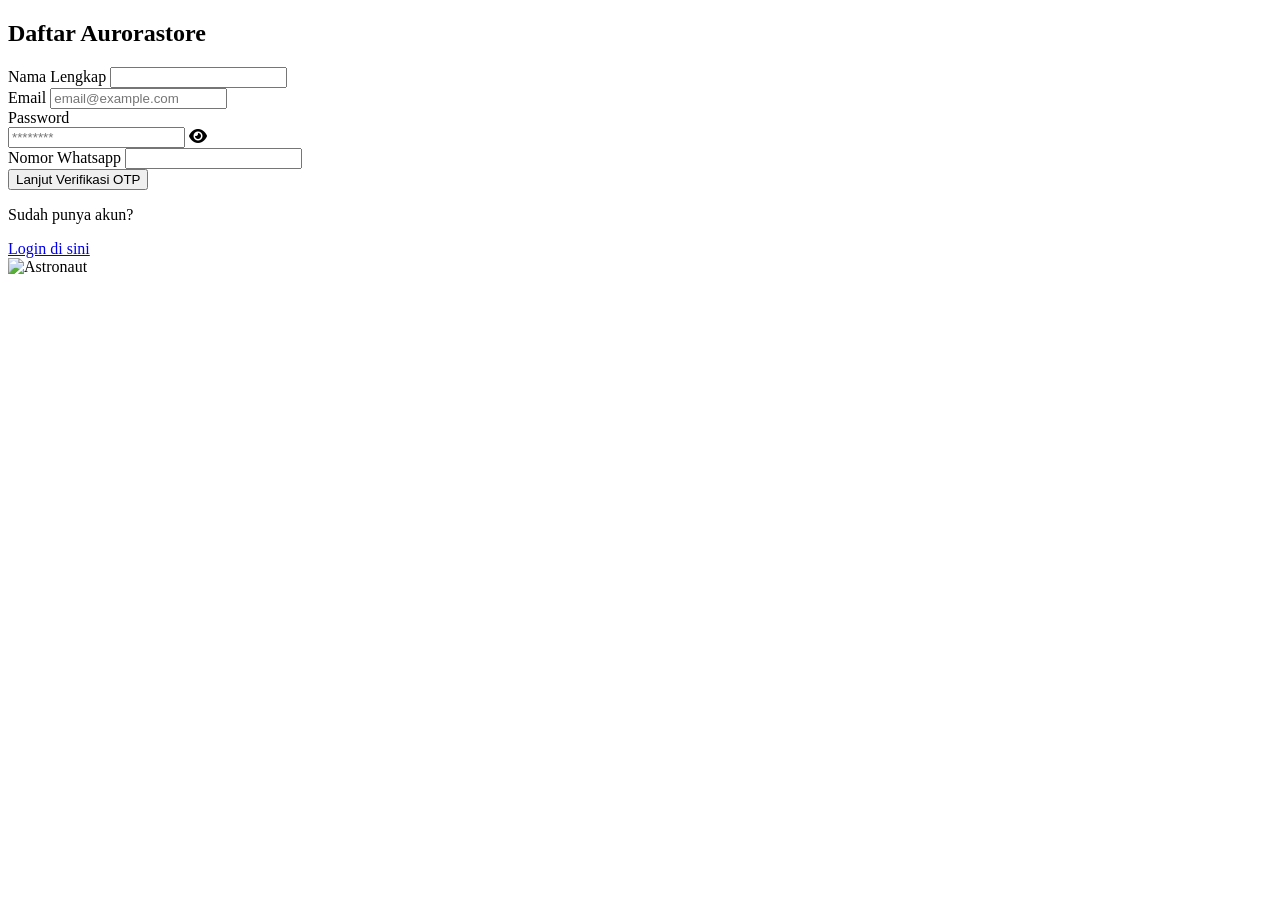
==== commit e4a816f9: "Update index.html" ====
--- a/index.html
+++ b/index.html
@@ -3,123 +3,144 @@
 <head>
     <meta charset="UTF-8">
     <meta name="viewport" content="width=device-width, initial-scale=1.0">
-    <title>Aurora Store - Dashboard</title>
-    <style>
-        * { box-sizing: border-box; margin: 0; padding: 0; font-family: 'Segoe UI', sans-serif; }
-        body { background: #121212; color: #fff; padding: 20px; }
-        .header { display: flex; justify-content: space-between; align-items: center; background: #1e1e1e; padding: 15px 20px; border-radius: 8px; margin-bottom: 20px; }
-        .logo { color: #00adb5; font-weight: bold; font-size: 20px; }
-        .user-info { text-align: right; }
-        .saldo-box { font-size: 18px; color: #28a745; font-weight: bold; margin-top: 5px; }
-        .logout-btn { background: #ff5252; padding: 5px 10px; border: none; border-radius: 4px; color: white; cursor: pointer; font-size: 12px; margin-top: 5px; }
-        
-        h3 { margin-bottom: 15px; color: #00adb5; }
-        .produk-container { display: grid; grid-template-columns: repeat(auto-fill, minmax(250px, 1fr)); gap: 15px; }
-        .produk-card { background: #1e1e1e; padding: 15px; border-radius: 8px; border: 1px solid #333; display: flex; flex-direction: column; justify-content: space-between; }
-        .produk-title { font-weight: bold; font-size: 16px; margin-bottom: 8px; }
-        .produk-meta { font-size: 13px; color: #aaa; margin-bottom: 12px; }
-        .produk-harga { font-size: 18px; color: #ffc107; font-weight: bold; margin-bottom: 12px; }
-        .btn-beli { background: #00adb5; border: none; padding: 10px; border-radius: 6px; color: white; font-weight: bold; cursor: pointer; text-align: center; }
-        .btn-beli:hover { background: #007a80; }
-        .loading { text-align: center; color: #aaa; padding: 4px; width: 100%; grid-column: 1/-1; }
-    </style>
+    <title>Daftar ke Aurorastore</title>
+    <link rel="stylesheet" href="https://cdnjs.cloudflare.com/ajax/libs/font-awesome/6.4.0/css/all.min.css">
+    <script src="https://cdn.tailwindcss.com"></script>
+    <link rel="stylesheet" href="style.css">
 </head>
 <body>
 
-<div class="header">
-    <div class="logo">AURORA STORE</div>
-    <div class="user-info">
-        <div id="txtUsername" style="font-weight: bold;">Memuat user...</div>
-        <div id="txtSaldo" class="saldo-box">Rp 0</div>
-        <button class="logout-btn" onclick="logout()">Keluar</button>
+<!-- Loader Screen (Satu saja, tidak perlu duplikat) -->
+<div id="loader" class="loader-container">
+    <div class="planet"></div>
+</div>
+
+<div class="glass-card">
+    <h2 class="text-3xl font-bold mb-6 text-white text-center">Daftar Aurorastore</h2>
+    
+    <form id="daftarForm" class="space-y-4">
+        <div class="text-white">
+            <label class="block text-sm">Nama Lengkap</label>
+            <input type="text" id="nama" required class="w-full p-3 rounded-xl mt-1 outline-none text-gray-800">
+        </div>
+        <div class="text-white">
+            <label class="block text-sm">Email</label>
+            <input type="email" id="email" required placeholder="email@example.com" class="w-full p-3 rounded-xl mt-1 outline-none text-gray-800">
+        </div>
+        <div class="relative text-white">
+            <label class="block text-sm">Password</label>
+            <div class="relative mt-1">
+                <input type="password" id="password" requered minlegth="6" required placeholder="********" class="w-full p-3 rounded-xl outline-none text-gray-800 pr-10">
+                <span onclick="togglePassword()" class="absolute right-4 top-3.5 cursor-pointer text-gray-500 hover:text-blue-500 transition">
+                    <i id="eyeIcon" class="fas fa-eye"></i>
+                </span>
+            </div>
+        </div>
+        <div class="text-white">
+            <label class="block text-sm">Nomor Whatsapp</label>
+            <input type="tel" id="wa" required class="w-full p-3 rounded-xl mt-1 outline-none text-gray-800">
+        </div>
+        <button type="submit" class="w-full text-white p-3 rounded-xl font-semibold mt-4 hover:opacity-90 transition">
+            Lanjut Verifikasi OTP
+        </button>
+    </form>
+
+    <div class="mt-6 text-center text-white">
+        <p class="text-sm">Sudah punya akun?</p>
+        <a href="login.html" class="font-bold underline">Login di sini</a>
     </div>
 </div>
 
-<h3>Daftar Produk Aktif</h3>
-<div class="produk-container" id="gridProduk">
-    <div class="loading" id="txtLoading">Sedang memuat produk dari Google Sheet...</div>
+<!-- Astronot -->
+<div class="floating-astronaut">
+    <img src="https://pngimg.com/uploads/astronaut/astronaut_PNG41.png" alt="Astronaut">
 </div>
 
 <script>
-    // GANTI dengan URL /dev dari project Apps Script baru lo
-    const API_URL = "https://script.google.com/macros/s/AKfycby-yrQviIoIeH0pPL5QmMI1L5hdI9zQ19E0Ym7VLHCHF5QQUgSkleqXpSrvtXVz1rkC/exec";
-    
-    // 1. PROTEKSI HALAMAN: Cek apakah user sudah login
-    const sessionUser = localStorage.getItem("user_aurora");
-    if (!sessionUser) {
-        alert("Anda belum login! Silakan login terlebih dahulu.");
-        window.location.href = "login.html";
-    } else {
-        document.getElementById("txtUsername").innerText = "Halo, " + sessionUser;
-        // Jalankan penarikan data secara paralel
-        loadSaldo(sessionUser);
-        loadProduk();
+    // 1. Fungsi Loading Screen
+    window.addEventListener("load", () => {
+        const loader = document.getElementById("loader");
+        loader.style.opacity = "0";
+        setTimeout(() => { loader.style.display = "none"; }, 500);
+    });
+
+    // 2. Fungsi Ikon Mata
+    function togglePassword() {
+        const passwordInput = document.getElementById("password");
+        const eyeIcon = document.getElementById("eyeIcon");
+        if (passwordInput.type === "password") {
+            passwordInput.type = "text";
+            eyeIcon.classList.replace("fa-eye", "fa-eye-slash");
+        } else {
+            passwordInput.type = "password";
+            eyeIcon.classList.replace("fa-eye-slash", "fa-eye");
+        }
     }
 
-    // 2. FUNGSI GET SALDO
-    function loadSaldo(username) {
-        fetch(API_URL, {
-            method: "POST",
-            body: JSON.stringify({ action: "ambil_saldo", username: username })
-        })
-        .then(res => res.json())
-        .then(data => {
-            if (data.success) {
-                // Format rupiah sederhana
-                document.getElementById("txtSaldo").innerText = "Rp " + data.saldo.toLocaleString('id-ID');
-            } else {
-                document.getElementById("txtSaldo").innerText = "Gagal mengambil saldo";
-            }
-        })
-        .catch(err => console.error("Error saldo:", err));
+    // 3. Fungsi Toast Notification
+    function showToast(message, type) {
+        const toast = document.getElementById('toast');
+        toast.textContent = message;
+        toast.className = `fixed top-5 right-5 z-50 px-6 py-3 rounded-xl text-white shadow-lg transition-all duration-500 ${
+            type === 'error' ? 'bg-red-500' : 'bg-green-500'
+        }`;
+        toast.style.display = 'block';
+        setTimeout(() => { toast.style.display = 'none'; }, 3000);
     }
 
-    // 3. FUNGSI GET PRODUK
-    function loadProduk() {
-        const gridProduk = document.getElementById("gridProduk");
-        const txtLoading = document.getElementById("txtLoading");
+    // 4. Form Submission
+    const SCRIPT_URL = 'https://script.google.com/macros/s/AKfycbxDwLZQHFxlzauMn1USwiuJzig9amx5dRDiHO1P_BGXHebCzZ5lsNMsWwyyG0Huh991/exec';
+    
+    document.getElementById('daftarForm').onsubmit = async (e) => {
+        e.preventDefault();
+        
+        const btn = e.target.querySelector('button');
+        const userData = {
+            nama: document.getElementById('nama').value,
+            email: document.getElementById('email').value,
+            password: document.getElementById('password').value,
+            wa: document.getElementById('wa').value
+        };
 
-        fetch(API_URL, {
-            method: "POST",
-            body: JSON.stringify({ action: "tarik_produk" })
-        })
-        .then(res => res.json())
-        .then(data => {
-            if (data.success && data.data.length > 0) {
-                gridProduk.innerHTML = ""; // Bersihkan teks loading
-                
-                data.data.forEach(item => {
-                    const card = document.createElement("div");
-                    card.className = "produk-card";
-                    card.innerHTML = `
-                        <div>
-                            <div class="produk-title">${item.nama}</div>
-                            <div class="produk-meta">Kode: ${item.kode} | Brand: ${item.brand}</div>
-                        </div>
-                        <div>
-                            <div class="produk-harga">Rp ${item.harga.toLocaleString('id-ID')}</div>
-                            <button class="btn-beli" onclick="beliProduk('${item.kode}', '${item.nama}', ${item.harga})">Beli Sekarang</button>
-                        </div>
-                    `;
-                    gridProduk.appendChild(card);
-                });
-            } else {
-                txtLoading.innerText = "Tidak ada produk aktif yang ditemukan di sheet.";
+        btn.innerText = "Memproses...";
+        btn.disabled = true;
+
+        try {
+            // A. Cek duplikasi email
+            const checkResponse = await fetch(SCRIPT_URL, {
+                method: 'POST',
+                body: JSON.stringify({ action: "checkEmail", email: userData.email })
+            });
+            const check = await checkResponse.json();
+
+            if (check.status === "error") {
+                showToast(check.message, 'error');
+                btn.innerText = "Lanjut Verifikasi OTP";
+                btn.disabled = false;
+                return;
             }
-        })
-        .catch(err => {
-            txtLoading.innerText = "Gagal memuat produk: " + err.message;
-        });
-    }
 
-    function beliProduk(kode, nama, harga) {
-        alert(`Riset Tahap 1 Sukses! Anda memilih produk:\n[${kode}] - ${nama}\nHarga: Rp ${harga.toLocaleString('id-ID')}\n\nFungsi pemotongan saldo belum diaktifkan di tahap riset data ini.`);
-    }
+            // B. Simpan data sementara & kirim OTP
+            sessionStorage.setItem('tempUser', JSON.stringify(userData));
 
-    function logout() {
-        localStorage.removeItem("user_aurora");
-        window.location.href = "login.html";
-    }
+await fetch(SCRIPT_URL, {
+    method: 'POST',
+    body: JSON.stringify({ action: "sendOTP", email: userData.email })
+});
+
+            // C. Pindah ke halaman verifikasi
+            window.location.href = "verifikasi.html";
+            
+        } catch (error) {
+            showToast("Gagal terhubung ke server. Pastikan internet stabil.", 'error');
+            btn.innerText = "Lanjut Verifikasi OTP";
+            btn.disabled = false;
+        }
+    };
 </script>
+
+<!-- Toast Notification -->
+<div id="toast" class="fixed top-5 right-5 z-50 hidden px-6 py-3 rounded-xl text-white shadow-lg transition-opacity duration-300"></div>
+
 </body>
 </html>
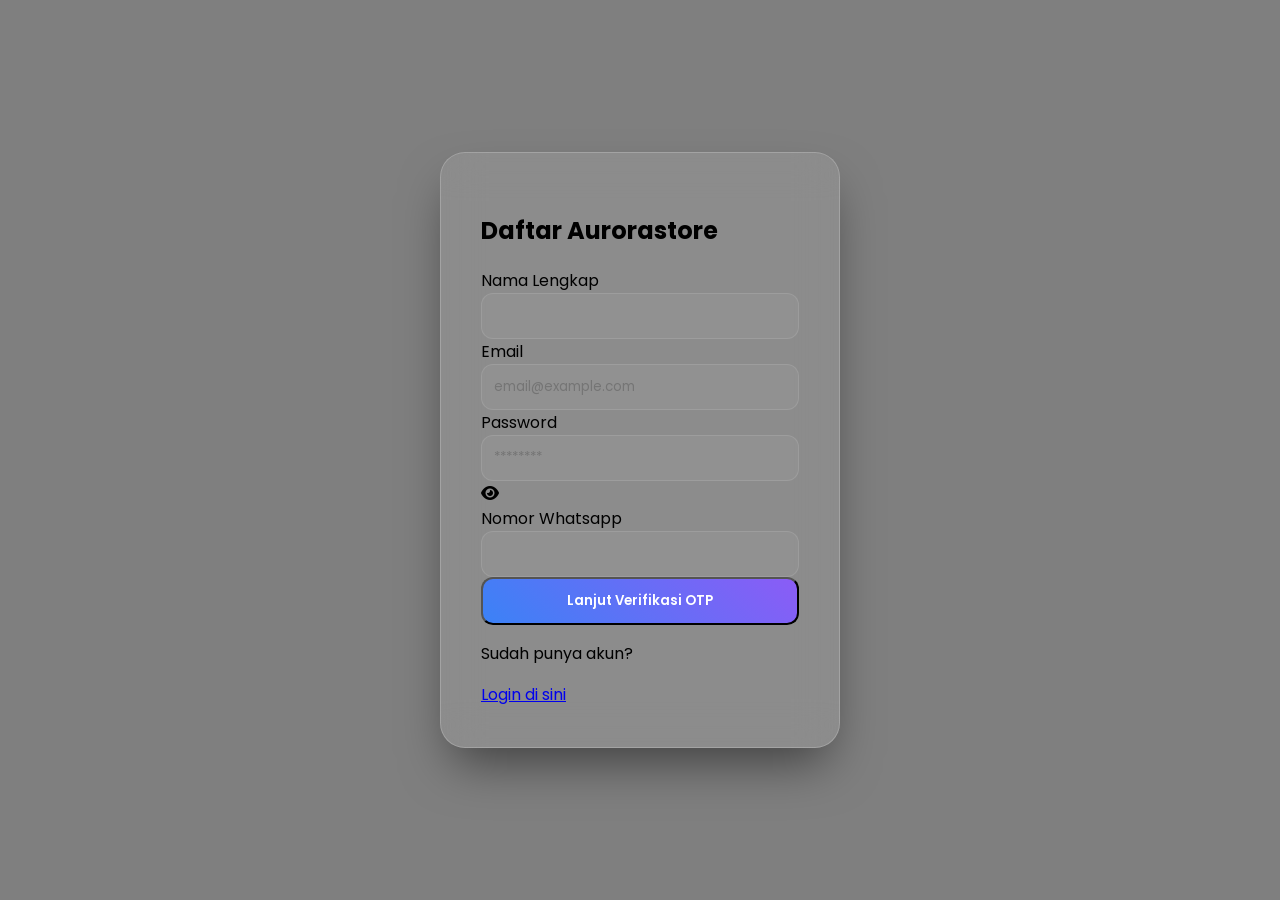
==== commit 808c9c9b: "Update index.html" ====
--- a/index.html
+++ b/index.html
@@ -131,11 +131,12 @@
             // C. Pindah ke halaman verifikasi
             window.location.href = "verifikasi.html";
             
-        } catch (error) {
-            showToast("Gagal terhubung ke server. Pastikan internet stabil.", 'error');
-            btn.innerText = "Lanjut Verifikasi OTP";
-            btn.disabled = false;
-        }
+        } catch (err) {
+    // Kita ganti ini supaya tahu error aslinya apa
+    alert("Error Detail: " + err.message); 
+    btn.innerText = "Lanjut Verifikasi OTP";
+    btn.disabled = false;
+}
     };
 </script>
 
--- a/style.css
+++ b/style.css
@@ -0,0 +1,125 @@
+/* 1. Import Font */
+@import url('https://fonts.googleapis.com/css2?family=Poppins:wght@300;400;600&display=swap');
+
+* {
+    font-family: 'Poppins', sans-serif;
+    box-sizing: border-box;
+}
+
+body {
+    background-image: linear-gradient(rgba(0,0,0,0.5), rgba(0,0,0,0.5)), 
+                      url('https://images.unsplash.com/photo-1462331940025-496dfbfc7564?q=80&w=2000&auto=format&fit=crop');
+    background-size: cover;
+    background-position: center;
+    background-attachment: fixed;
+    min-height: 100vh;
+    margin: 0;
+    display: flex;
+    align-items: center;
+    justify-content: center;
+    overflow: hidden;
+}
+
+/* 2. Glassmorphism Card */
+.glass-card {
+    background: rgba(255, 255, 255, 0.1);
+    backdrop-filter: blur(20px);
+    border: 1px solid rgba(255, 255, 255, 0.2);
+    border-radius: 25px;
+    padding: 2.5rem;
+    box-shadow: 0 25px 50px -12px rgba(0, 0, 0, 0.5);
+    transition: all 0.4s cubic-bezier(0.175, 0.885, 0.32, 1.275);
+    width: 100%;
+    max-width: 400px;
+    z-index: 10;
+}
+
+.glass-card:hover {
+    transform: translateY(-5px);
+}
+
+/* 3. Input & Button Style */
+input {
+    background: rgba(255, 255, 255, 0.05) !important;
+    border: 1px solid rgba(255, 255, 255, 0.1) !important;
+    color: white !important;
+    transition: 0.3s;
+    width: 100%;
+    padding: 12px;
+    border-radius: 12px;
+    outline: none;
+}
+
+input:focus {
+    background: rgba(255, 255, 255, 0.15) !important;
+    border-color: #3b82f6 !important;
+    box-shadow: 0 0 10px rgba(59, 130, 246, 0.5) !important;
+}
+
+button {
+    background: linear-gradient(45deg, #3b82f6, #8b5cf6) !important;
+    transition: 0.3s !important;
+    width: 100%;
+    padding: 12px;
+    border-radius: 12px;
+    color: white;
+    font-weight: 600;
+}
+
+button:hover {
+    filter: brightness(1.2);
+    box-shadow: 0 0 20px rgba(59, 130, 246, 0.6) !important;
+}
+
+/* 4. Astronot Orbit */
+.floating-astronaut {
+    position: fixed;
+    top: 50%;
+    left: -200px; 
+    width: 150px;
+    z-index: 1;
+    animation: full-orbit 30s linear infinite;
+    pointer-events: none;
+}
+
+.floating-astronaut img {
+    width: 100%;
+    height: auto;
+}
+
+@keyframes full-orbit {
+    0% { transform: translate(0, 0) rotate(0deg); }
+    12.5% { transform: translate(15vw, -30vh) rotate(10deg); }
+    25% { transform: translate(40vw, -40vh) rotate(20deg); }
+    37.5% { transform: translate(70vw, -30vh) rotate(10deg); }
+    50% { transform: translate(95vw, 0vh) rotate(0deg); }
+    62.5% { transform: translate(70vw, 30vh) rotate(-10deg); }
+    75% { transform: translate(40vw, 40vh) rotate(-20deg); }
+    87.5% { transform: translate(15vw, 30vh) rotate(-10deg); }
+    100% { transform: translate(0, 0) rotate(0deg); }
+}
+
+/* 5. Loader Style */
+.loader-container {
+    position: fixed;
+    top: 0; left: 0; width: 100%; height: 100%;
+    background: rgba(0,0,0,0.8);
+    display: flex;
+    justify-content: center;
+    align-items: center;
+    z-index: 9999;
+    transition: opacity 0.5s;
+}
+
+.planet {
+    width: 50px; height: 50px;
+    border: 5px solid rgba(255,255,255,0.2);
+    border-top: 5px solid #3b82f6;
+    border-radius: 50%;
+    animation: spin 1s linear infinite;
+}
+
+@keyframes spin {
+    0% { transform: rotate(0deg); }
+    100% { transform: rotate(360deg); }
+}
